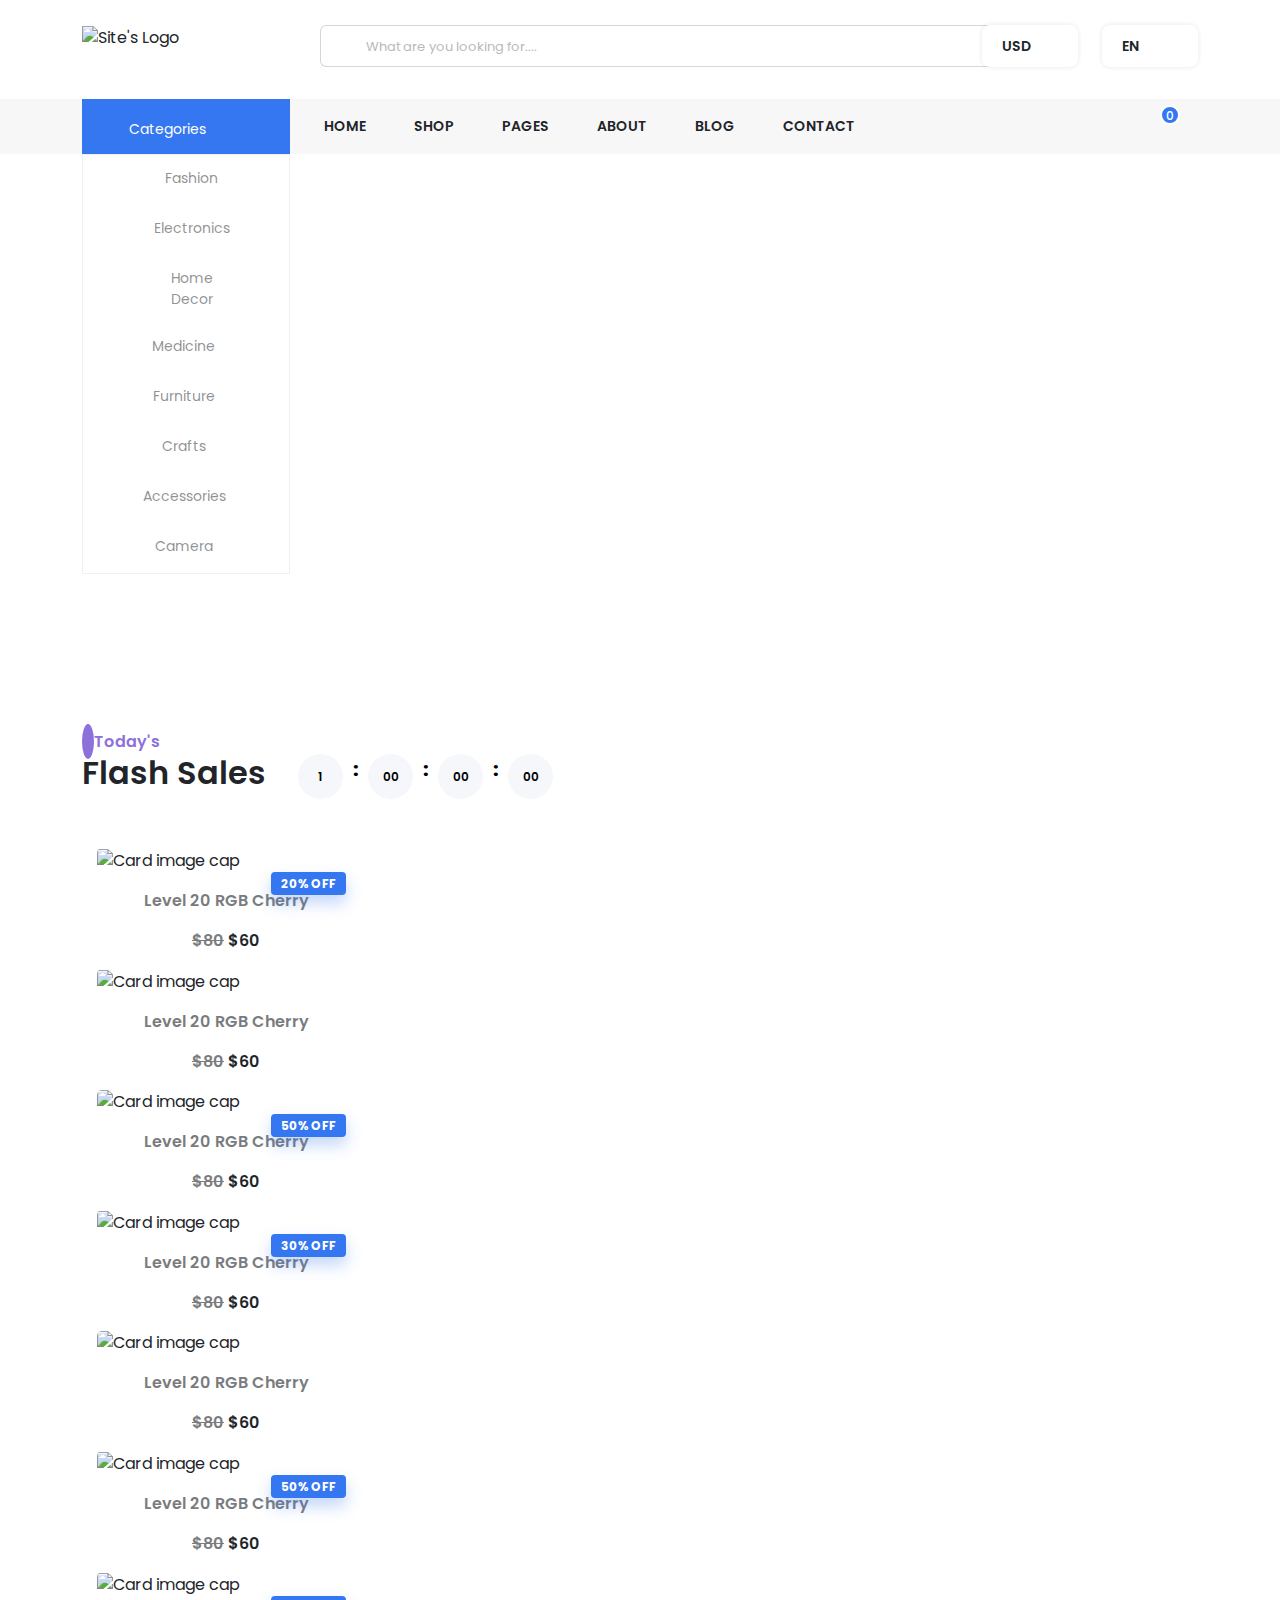
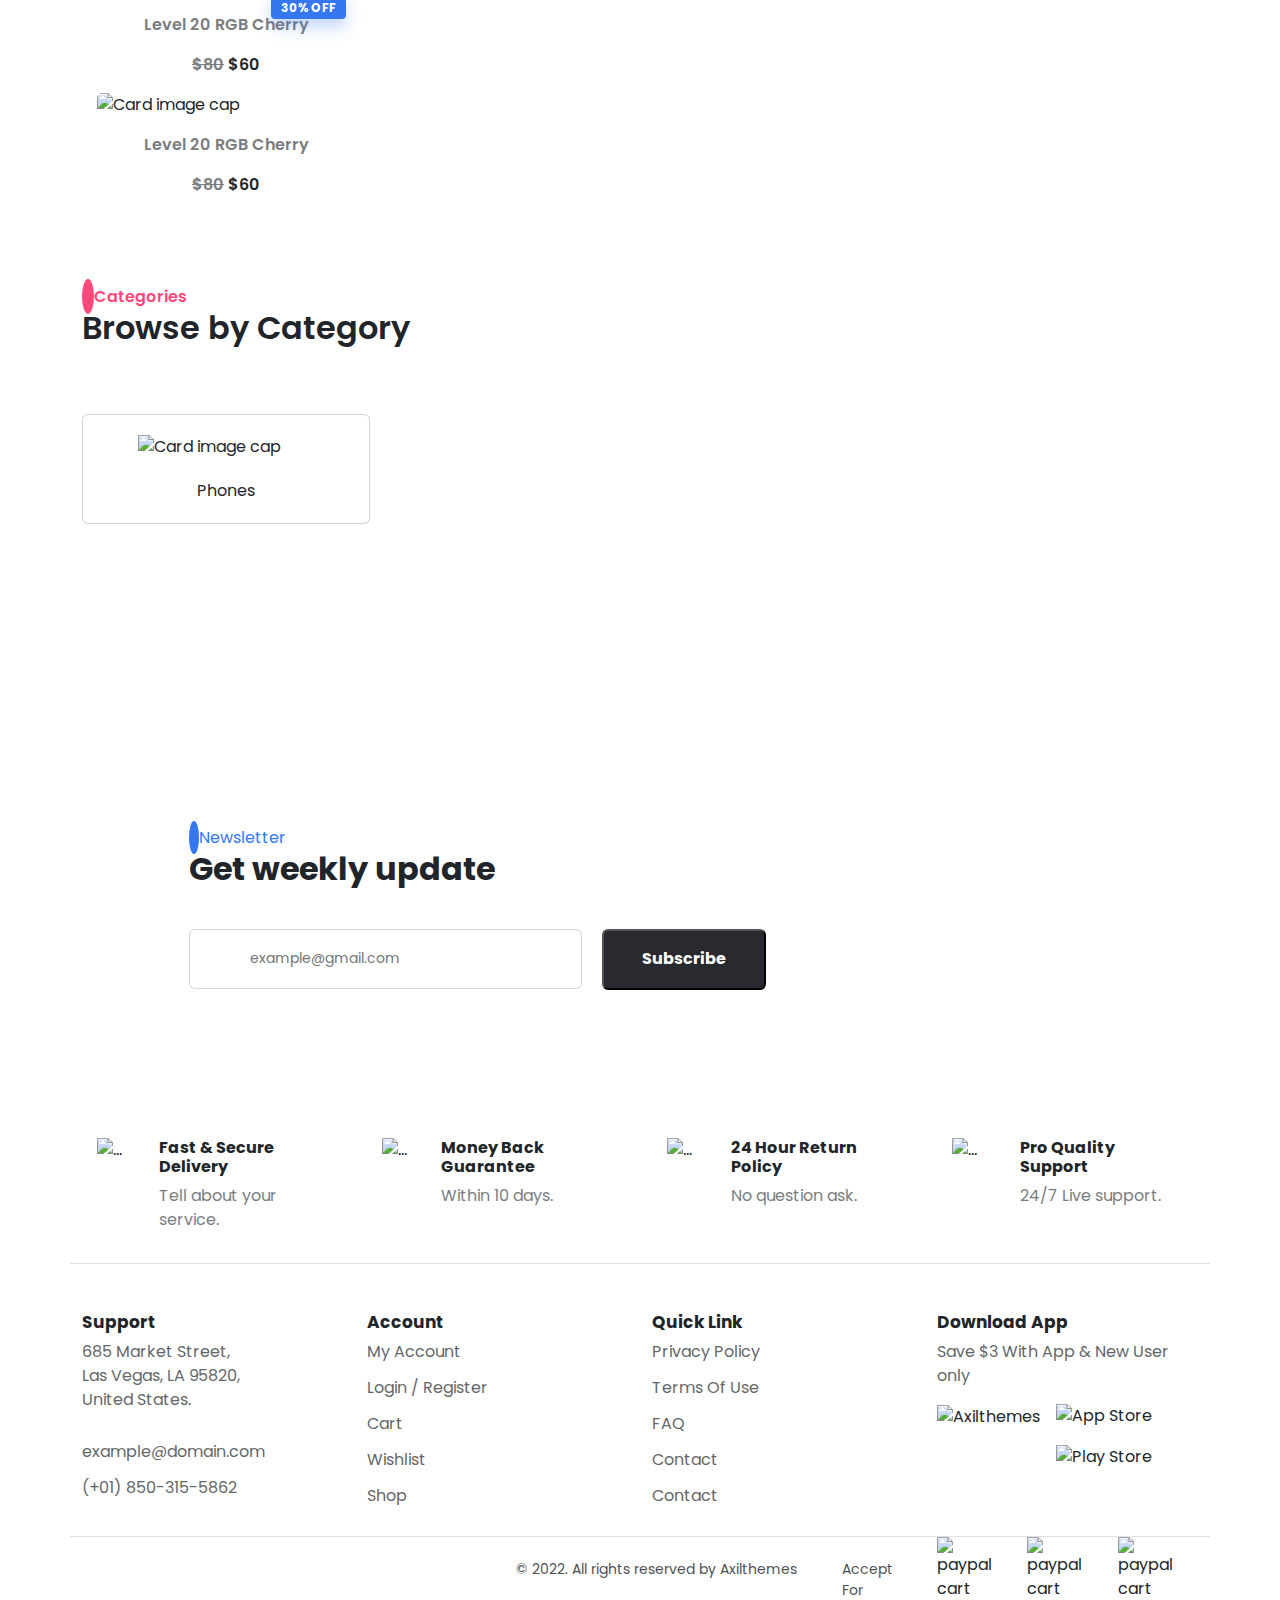
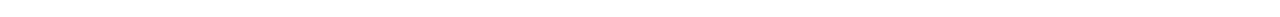
==== index.html @ cc46fb9b "half index.html is completed" ====
<!DOCTYPE html>
<html lang="en">

<head>
    <meta charset="UTF-8">
    <meta http-equiv="X-UA-Compatible" content="IE=edge">
    <meta name="viewport" content="width=device-width, initial-scale=1.0">
    <title>eTrade - eCommerce Front-End Final Project</title>
    <link rel="stylesheet" href="assets/css/bootstrap.css">

    <link rel="stylesheet" type="text/css" href="//cdn.jsdelivr.net/npm/slick-carousel@1.8.1/slick/slick.css" />
    <link rel="stylesheet" type="text/css" href="//cdn.jsdelivr.net/npm/slick-carousel@1.8.1/slick/slick-theme.css" />
    <link rel="stylesheet" href="assets/css/style.css">
    <link rel="stylesheet" href="https://cdnjs.cloudflare.com/ajax/libs/font-awesome/6.2.0/css/all.min.css"
        integrity="sha512-xh6O/CkQoPOWDdYTDqeRdPCVd1SpvCA9XXcUnZS2FmJNp1coAFzvtCN9BmamE+4aHK8yyUHUSCcJHgXloTyT2A=="
        crossorigin="anonymous" referrerpolicy="no-referrer" />
    <link
        href="https://fonts.googleapis.com/css2?family=Lato:ital,wght@0,100;0,300;0,400;0,700;0,900;1,100;1,300;1,400;1,700;1,900&family=Poppins:wght@400;700&display=swap"
        rel="stylesheet">
</head>

<body>
    <header>
        <div class="header-top">
            <div class="container">
                <div class="row">
                    <div class="col-lg-2 col-4">
                        <div class="header-brand">
                            <a href="index.html">
                                <img src="https://new.axilthemes.com/demo/template/etrade/assets/images/logo/logo.png"
                                    alt="Site's Logo">
                            </a>
                        </div>
                    </div>
                    <div class="col-lg-7 col-0 inp">
                        <div class="header-input">
                            <div class="axil-search col-lg-7">
                                <i class="fa-solid fa-magnifying-glass"></i>
                                <input type="search" placeholder="What are you looking for...." value maxlength="128"
                                    autocomplete="off">
                            </div>
                        </div>
                    </div>
                    <div class="col-lg-3 col-8">
                        <div class="dropdowns row">
                            <div class="select-menu active ">
                                <div class="select-btn">
                                    <span class="sBtn-text">USD</span>
                                    <i class="fa-solid fa-chevron-down"></i>
                                </div>
                                <ul class="options">
                                    <li class="option">
                                        <i class="bx bxl-instagram-alt" style="color: #E1306C;"></i>
                                        <span class="option-text">USD</span>
                                    </li>
                                    <li class="option">
                                        <i class="bx bxl-linkedin-square" style="color: #0E76A8;"></i>
                                        <span class="option-text">AUD</span>
                                    </li>
                                    <li class="option">
                                        <i class="bx bxl-facebook-circle" style="color: #4267B2;"></i>
                                        <span class="option-text">EUR</span>
                                    </li>
                                </ul>
                            </div>
                            <div class="select-menu1 active1 ">
                                <div class="select-btn1">
                                    <span class="sBtn-text1">EN</span>
                                    <i class="fa-solid fa-chevron-down"></i>
                                </div>
                                <ul class="options">
                                    <li class="option1">
                                        <i class="bx bxl-instagram-alt" style="color: #E1306C;"></i>
                                        <span class="option-text1">EN</span>
                                    </li>
                                    <li class="option1">
                                        <i class="bx bxl-linkedin-square" style="color: #0E76A8;"></i>
                                        <span class="option-text1">ARB</span>
                                    </li>
                                    <li class="option1">
                                        <i class="bx bxl-facebook-circle" style="color: #4267B2;"></i>
                                        <span class="option-text1">SPN</span>
                                    </li>
                                </ul>
                            </div>

                        </div>
                    </div>

                </div>
            </div>
        </div>
        <div class="header-main">
            <div class="container">
                <div class="header-navbar row">

                    <div class="header-nav-department col-lg-2 col-4">
                        <button class="header-department-text">
                            <span class="icon">
                                <i class="fa-solid fa-bars"></i>
                            </span>
                            <span class="text">Categories</span>
                        </button>
                        <ul class="container ul-menu">
                            <li class="li">
                                <a class="a-menu" href="">
                                    <span class="menu-icon">
                                        <img src="https://new.axilthemes.com/demo/template/etrade/assets/images/product/categories/cat-01.png"
                                            alt="">
                                    </span>
                                    <span class="menu-text">Fashion</span>
                                    <i class="fa-solid fa-chevron-down" id="megamenu-icon"></i>

                                    <div class="department-megamenu">
                                        <div class="department-megamenu-wrap">
                                            <div class="department-submenu-wrap d-flex ">
                                                <div class="department-submenu">
                                                    <ul>
                                                        <h3>Men</h3>
                                                        <li><a href="shop.html">T-shirts</a></li>
                                                        <li><a href="shop-sidebar.html">Shirts</a></li>
                                                        <li><a href="shop.html">Jeans</a></li>
                                                    </ul>
                                                    <ul>
                                                        <h3>Baby</h3>
                                                        <li><a href="shop.html">Baby Cloths</a></li>
                                                        <li><a href="shop-sidebar.html">Baby Gear</a></li>
                                                        <li><a href="shop.html">Baby Toddler</a></li>
                                                        <li><a href="shop-sidebar.html">Baby Toys</a></li>
                                                    </ul>
                                                </div>
                                                <div class="department-submenu">
                                                    <ul>
                                                        <h3>Women</h3>
                                                        <li><a href="shop.html">Jeans</a></li>
                                                        <li><a href="shop-sidebar.html">T-shirts</a></li>
                                                        <li><a href="shop.html">Shirts</a></li>
                                                        <li><a href="shop.html">Tops</a></li>
                                                        <li><a href="shop-sidebar.html">Jumpsuits</a></li>
                                                        <li><a href="shop.html">Coats</a></li>
                                                        <li><a href="shop-sidebar.html">Sweater</a></li>
                                                    </ul>
                                                </div>
                                                <div class="department-submenu">
                                                    <ul>
                                                        <h3>Accessories</h3>
                                                        <li><a href="shop.html">Handbag</a></li>
                                                        <li><a href="shop.html">Shoes</a></li>
                                                        <li><a href="shop.html">Wallets</a></li>
                                                    </ul>
                                                </div>
                                            </div>
                                            <div class="featured-product">
                                                <h3>Featured</h3>
                                                <div class="product-list">
                                                    <div class="item-product">
                                                        <a href="#"><img
                                                                src="https://new.axilthemes.com/demo/template/etrade/assets/images/product/product-feature1.png"
                                                                alt="Featured Product"></a>
                                                    </div>
                                                    <div class="item-product">
                                                        <a href="#"><img
                                                                src="https://new.axilthemes.com/demo/template/etrade/assets/images/product/product-feature2.png"
                                                                alt="Featured Product"></a>
                                                    </div>
                                                    <div class="last-item-products">
                                                        <div class="item-product">
                                                            <a href="#"><img
                                                                    src="https://new.axilthemes.com/demo/template/etrade/assets/images/product/product-feature3.png"
                                                                    alt="Featured Product"></a>
                                                        </div>
                                                        <div class="item-product">
                                                            <a href="#"><img
                                                                    src="https://new.axilthemes.com/demo/template/etrade/assets/images/product/product-feature4.png"
                                                                    alt="Featured Product"></a>
                                                        </div>
                                                    </div>
                                                </div>
                                                <a href="#" class="btn-offers">See All Offers</a>
                                            </div>
                                        </div>
                                    </div>
                                </a>
                            </li>
                            <li class="li">
                                <a class="a-menu" href="">
                                    <span class="menu-icon">
                                        <img src="https://new.axilthemes.com/demo/template/etrade/assets/images/product/categories/cat-02.png"
                                            alt="">
                                    </span>
                                    <span class="menu-text">Electronics</span>
                                    <i class="fa-solid fa-chevron-down" id="megamenu-icon"></i>
                                    <div class="department-megamenu py-3">
                                        <div class="department-megamenu-wrap">
                                            <div class="department-submenu-wrap d-flex ">
                                                <div class="department-submenu">
                                                    <ul>
                                                        <h3>Men</h3>
                                                        <li><a href="shop.html">T-shirts</a></li>
                                                        <li><a href="shop-sidebar.html">Shirts</a></li>
                                                        <li><a href="shop.html">Jeans</a></li>
                                                    </ul>
                                                    <ul>
                                                        <h3>Baby</h3>
                                                        <li><a href="shop.html">Baby Cloths</a></li>
                                                        <li><a href="shop-sidebar.html">Baby Gear</a></li>
                                                        <li><a href="shop.html">Baby Toddler</a></li>
                                                        <li><a href="shop-sidebar.html">Baby Toys</a></li>
                                                    </ul>
                                                </div>
                                                <div class="department-submenu">
                                                    <ul>
                                                        <h3>Women</h3>
                                                        <li><a href="shop.html">Jeans</a></li>
                                                        <li><a href="shop-sidebar.html">T-shirts</a></li>
                                                        <li><a href="shop.html">Shirts</a></li>
                                                        <li><a href="shop.html">Tops</a></li>
                                                        <li><a href="shop-sidebar.html">Jumpsuits</a></li>
                                                        <li><a href="shop.html">Coats</a></li>
                                                        <li><a href="shop-sidebar.html">Sweater</a></li>
                                                    </ul>
                                                </div>
                                                <div class="department-submenu">
                                                    <ul>
                                                        <h3>Accessories</h3>
                                                        <li><a href="shop.html">Handbag</a></li>
                                                        <li><a href="shop.html">Shoes</a></li>
                                                        <li><a href="shop.html">Wallets</a></li>
                                                    </ul>
                                                </div>
                                            </div>
                                            <div class="featured-product">
                                                <h3>Featured</h3>
                                                <div class="product-list">
                                                    <div class="item-product">
                                                        <a href="#"><img
                                                                src="https://new.axilthemes.com/demo/template/etrade/assets/images/product/product-feature1.png"
                                                                alt="Featured Product"></a>
                                                    </div>
                                                    <div class="item-product">
                                                        <a href="#"><img
                                                                src="https://new.axilthemes.com/demo/template/etrade/assets/images/product/product-feature2.png"
                                                                alt="Featured Product"></a>
                                                    </div>
                                                    <div class="last-item-products">
                                                        <div class="item-product">
                                                            <a href="#"><img
                                                                    src="https://new.axilthemes.com/demo/template/etrade/assets/images/product/product-feature3.png"
                                                                    alt="Featured Product"></a>
                                                        </div>
                                                        <div class="item-product">
                                                            <a href="#"><img
                                                                    src="https://new.axilthemes.com/demo/template/etrade/assets/images/product/product-feature4.png"
                                                                    alt="Featured Product"></a>
                                                        </div>
                                                    </div>
                                                </div>
                                                <a href="#" class="btn-offers">See All Offers</a>
                                            </div>
                                        </div>
                                    </div>
                                </a>

                            </li>
                            <li class="li">
                                <a class="a-menu" href="">
                                    <span class="menu-icon">
                                        <img src="https://new.axilthemes.com/demo/template/etrade/assets/images/product/categories/cat-03.png"
                                            alt="">
                                    </span>
                                    <span class="menu-text">Home Decor</span>
                                    <i class="fa-solid fa-chevron-down" id="megamenu-icon"></i>
                                    <div class="department-megamenu py-5">
                                        <div class="department-megamenu-wrap">
                                            <div class="department-submenu-wrap d-flex ">
                                                <div class="department-submenu">
                                                    <ul>
                                                        <h3>Men</h3>
                                                        <li><a href="shop.html">T-shirts</a></li>
                                                        <li><a href="shop-sidebar.html">Shirts</a></li>
                                                        <li><a href="shop.html">Jeans</a></li>
                                                    </ul>
                                                    <ul>
                                                        <h3>Baby</h3>
                                                        <li><a href="shop.html">Baby Cloths</a></li>
                                                        <li><a href="shop-sidebar.html">Baby Gear</a></li>
                                                        <li><a href="shop.html">Baby Toddler</a></li>
                                                        <li><a href="shop-sidebar.html">Baby Toys</a></li>
                                                    </ul>
                                                </div>
                                                <div class="department-submenu">
                                                    <ul>
                                                        <h3>Women</h3>
                                                        <li><a href="shop.html">Jeans</a></li>
                                                        <li><a href="shop-sidebar.html">T-shirts</a></li>
                                                        <li><a href="shop.html">Shirts</a></li>
                                                        <li><a href="shop.html">Tops</a></li>
                                                        <li><a href="shop-sidebar.html">Jumpsuits</a></li>
                                                        <li><a href="shop.html">Coats</a></li>
                                                        <li><a href="shop-sidebar.html">Sweater</a></li>
                                                    </ul>
                                                </div>
                                                <div class="department-submenu">
                                                    <ul>
                                                        <h3>Accessories</h3>
                                                        <li><a href="shop.html">Handbag</a></li>
                                                        <li><a href="shop.html">Shoes</a></li>
                                                        <li><a href="shop.html">Wallets</a></li>
                                                    </ul>
                                                </div>
                                            </div>
                                            <div class="featured-product">
                                                <h3>Featured</h3>
                                                <div class="product-list">
                                                    <div class="item-product">
                                                        <a href="#"><img
                                                                src="https://new.axilthemes.com/demo/template/etrade/assets/images/product/product-feature1.png"
                                                                alt="Featured Product"></a>
                                                    </div>
                                                    <div class="item-product">
                                                        <a href="#"><img
                                                                src="https://new.axilthemes.com/demo/template/etrade/assets/images/product/product-feature2.png"
                                                                alt="Featured Product"></a>
                                                    </div>
                                                    <div class="last-item-products">
                                                        <div class="item-product">
                                                            <a href="#"><img
                                                                    src="https://new.axilthemes.com/demo/template/etrade/assets/images/product/product-feature3.png"
                                                                    alt="Featured Product"></a>
                                                        </div>
                                                        <div class="item-product">
                                                            <a href="#"><img
                                                                    src="https://new.axilthemes.com/demo/template/etrade/assets/images/product/product-feature4.png"
                                                                    alt="Featured Product"></a>
                                                        </div>
                                                    </div>
                                                </div>
                                                <a href="#" class="btn-offers">See All Offers</a>
                                            </div>
                                        </div>
                                    </div>
                                </a>

                            </li>
                            <li class="li">
                                <a class="a-menu" href="">
                                    <span class="menu-icon">
                                        <img src="https://new.axilthemes.com/demo/template/etrade/assets/images/product/categories/cat-04.png"
                                            alt="">
                                    </span>
                                    <span class="menu-text">Medicine</span>
                                    <div> </div>
                                    <div></div>
                                </a>

                            </li>
                            <li class="li">
                                <a class="a-menu" href="">
                                    <span class="menu-icon">
                                        <img src="https://new.axilthemes.com/demo/template/etrade/assets/images/product/categories/cat-05.png"
                                            alt="">
                                    </span>
                                    <span class="menu-text">Furniture</span>
                                    <div> </div>
                                    <div></div>
                                </a>

                            </li>
                            <li class="li">
                                <a class="a-menu" href="">
                                    <span class="menu-icon">
                                        <img src="https://new.axilthemes.com/demo/template/etrade/assets/images/product/categories/cat-06.png"
                                            alt="">
                                    </span>
                                    <span class="menu-text">Crafts</span>
                                    <div> </div>
                                    <div></div>
                                </a>

                            </li>
                            <li class="li">
                                <a class="a-menu" href="">
                                    <span class="menu-icon">
                                        <img src="https://new.axilthemes.com/demo/template/etrade/assets/images/product/categories/cat-07.png"
                                            alt="">
                                    </span>
                                    <span class="menu-text">Accessories</span>
                                    <div> </div>
                                    <div></div>
                                </a>

                            </li>
                            <li class="li">
                                <a class="a-menu" href="">
                                    <span class="menu-icon">
                                        <img src="https://new.axilthemes.com/demo/template/etrade/assets/images/product/categories/cat-08.png"
                                            alt="">
                                    </span>
                                    <span class="menu-text">Camera</span>
                                    <div> </div>
                                    <div></div>
                                </a>

                            </li>
                        </ul>
                    </div>

                    <div class="header-main-nav col-lg-7">
                        <nav>
                            <ul>
                                <li id="top-menu">
                                    <a href="">HOME <i class="fa-solid fa-chevron-down"></i></a>
                                    <ul id="drop-menu">
                                        <li>Home - Electronics</li>
                                        <li>Home - NFT</li>
                                        <li>Home - Fashion</li>
                                        <li>Home - Jewellery</li>
                                        <li>Home - Furniture</li>
                                        <li>Home - Multiprpse</li>
                                        <li>RTL - Version</li>
                                    </ul>
                                </li>
                                <li id="top-menu">
                                    <a href="">SHOP <i class="fa-solid fa-chevron-down"></i></a>
                                    <ul id="drop-menu">
                                        <li>Shop With Sidebar</li>
                                        <li>Shop No Sidebar</li>
                                        <li>Pr Variation 1</li>
                                        <li>Pr Variation 2</li>
                                        <li>Pr Variation 3</li>
                                        <li>Pr Variation 4</li>
                                        <li>Pr Variation 5</li>
                                        <li>Pr Variation 6</li>
                                        <li>Pr Variation 7</li>

                                    </ul>
                                </li>
                                <li id="top-menu">
                                    <a href="">PAGES <i class="fa-solid fa-chevron-down"></i></a>
                                    <ul id="drop-menu">
                                        <li>Wish List</li>
                                        <li>Cart</li>
                                        <li>Checkout</li>
                                        <li>Account</li>
                                        <li>Sign Up</li>
                                        <li>Sign In</li>
                                        <li>Forgot Password</li>
                                        <li>Reset Password</li>
                                        <li>Privacy Policy</li>
                                        <li>Coming Soon</li>
                                        <li>404 Error</li>
                                        <li>Typography</li>
                                    </ul>
                                </li>
                                <li id="top-menu">
                                    <a href="">ABOUT</a>
                                </li>
                                <li id="top-menu">
                                    <a href="">BLOG <i class="fa-solid fa-chevron-down"></i></a>
                                    <ul id="drop-menu">
                                        <li>Blog List</li>
                                        <li>Blog Grid</li>
                                        <li>Standart Post</li>
                                        <li>Gallery Post</li>
                                        <li>Video Post</li>
                                        <li>Audio Post</li>
                                        <li>Quote Post</li>
                                    </ul>
                                </li>
                                <li id="top-menu">
                                    <a href="">CONTACT</a>
                                </li>
                            </ul>
                        </nav>
                    </div>

                    <div class="header-action col-lg-3 col-8">
                        <ul>
                            <li>
                                <i id="icon" class="fa-solid fa-magnifying-glass magnifying-glass"></i>
                            </li>
                            <li>
                                <i id="icon" class="fa-regular fa-heart heart"></i>
                            </li>
                            <li>
                                <i id="icon" class="fa-solid fa-cart-shopping shop-box"></i>
                                <span id="pr-count">0</span>
                            </li>
                            <li>
                                <i id="icon" class="fa-regular fa-user user"></i>
                            </li>
                            <li>
                                <i id="icon" class="fa-solid fa-bars menu"></i>
                            </li>
                        </ul>
                    </div>
                </div>
            </div>
        </div>
    </header>






    <br><br><br><br><br><br>
    <br><br><br><br><br><br>
    <br><br><br><br><br><br>
    <br><br><br><br><br><br>


    <section id="slider1">

        <div class="container">
            <div class="row">
                <div class="slider-tittle">
                    <span class="title-highlighter"><i class="fas fa-fire"></i> Today's</span>
                    <div class="main-content pb-5">
                        <h2>Flash Sales</h2>
                        <div id="clockdiv">
                            <div>
                                <span class="days"></span>
                            </div>
                            <div class="dot">:</div>
                            <div>
                                <span class="hours" class="time"></span>
                            </div>
                            <div class="dot">:</div>

                            <div>
                                <span class="minutes" class="time"></span>
                            </div>
                            <div class="dot">:</div>

                            <div>
                                <span class="seconds" class="time"></span>
                            </div>
                        </div>
                    </div>
                </div>

                <div class="cards">
                    <div class="card" style="width: 18rem;">
                        <div class="card-img-top">
                            <img src="https://new.axilthemes.com/demo/template/etrade/assets/images/product/electric/product-02.png"
                                alt="Card image cap">
                            <div class="shop-list">
                                <a href=""><i class="fa-regular fa-heart"></i></a>
                                <a class="pink" href="">Add to Card</a>
                                <a href=""><i class="fa-regular fa-eye"></i></a>
                            </div>
                        </div>
                        <div class="sale">20% OFF</div>
                        <div class="card-body">
                            <p>Level 20 RGB Cherry</p>
                            <div class="card-text">
                                <span class="old-price">$80</span>
                                <span class="new-price">$60</span>
                            </div>
                        </div>
                    </div>
                    <div class="card" style="width: 18rem;">
                        <div class="card-img-top">
                            <img src="https://new.axilthemes.com/demo/template/etrade/assets/images/product/fashion/product-19.png"
                                alt="Card image cap">
                            <div class="shop-list">
                                <a href=""><i class="fa-regular fa-heart"></i></a>
                                <a class="pink" href="">Add to Card</a>
                                <a href=""><i class="fa-regular fa-eye"></i></a>
                            </div>
                        </div>
                        <div class="card-body">
                            <p>Level 20 RGB Cherry</p>
                            <div class="card-text">
                                <span class="old-price">$80</span>
                                <span class="new-price">$60</span>
                            </div>
                        </div>
                    </div>
                    <div class="card" style="width: 18rem;">
                        <div class="card-img-top">
                            <img src="https://new.axilthemes.com/demo/template/etrade/assets/images/product/fashion/product-6.png"
                                alt="Card image cap">
                            <div class="shop-list">
                                <a href=""><i class="fa-regular fa-heart"></i></a>
                                <a class="pink" href="">Add to Card</a>
                                <a href=""><i class="fa-regular fa-eye"></i></a>
                            </div>
                        </div>
                        <div class="sale">50% OFF</div>
                        <div class="card-body">
                            <p>Level 20 RGB Cherry</p>
                            <div class="card-text">
                                <span class="old-price">$80</span>
                                <span class="new-price">$60</span>
                            </div>
                        </div>
                    </div>
                    <div class="card" style="width: 18rem;">
                        <div class="card-img-top">
                            <img src="https://new.axilthemes.com/demo/template/etrade/assets/images/product/jewellery/product-4.png"
                                alt="Card image cap">
                            <div class="shop-list">
                                <a href=""><i class="fa-regular fa-heart"></i></a>
                                <a class="pink" href="">Add to Card</a>
                                <a href=""><i class="fa-regular fa-eye"></i></a>
                            </div>
                        </div>
                        <div class="sale">30% OFF</div>
                        <div class="card-body">
                            <p>Level 20 RGB Cherry</p>
                            <div class="card-text">
                                <span class="old-price">$80</span>
                                <span class="new-price">$60</span>
                            </div>
                        </div>
                    </div>
                    <div class="card" style="width: 18rem;">
                        <div class="card-img-top">
                            <img src="https://new.axilthemes.com/demo/template/etrade/assets/images/product/furniture/product-5.png"
                                alt="Card image cap">
                            <div class="shop-list">
                                <a href=""><i class="fa-regular fa-heart"></i></a>
                                <a class="pink" href="">Add to Card</a>
                                <a href=""><i class="fa-regular fa-eye"></i></a>
                            </div>
                        </div>
                        <div class="card-body">
                            <p>Level 20 RGB Cherry</p>
                            <div class="card-text">
                                <span class="old-price">$80</span>
                                <span class="new-price">$60</span>
                            </div>
                        </div>
                    </div>
                    <div class="card" style="width: 18rem;">
                        <div class="card-img-top">
                            <img src="https://new.axilthemes.com/demo/template/etrade/assets/images/product/electric/product-04.png"
                                alt="Card image cap">
                            <div class="shop-list">
                                <a href=""><i class="fa-regular fa-heart"></i></a>
                                <a class="pink" href="">Add to Card</a>
                                <a href=""><i class="fa-regular fa-eye"></i></a>
                            </div>
                        </div>
                        <div class="sale">50% OFF</div>
                        <div class="card-body">
                            <p>Level 20 RGB Cherry</p>
                            <div class="card-text">
                                <span class="old-price">$80</span>
                                <span class="new-price">$60</span>
                            </div>
                        </div>
                    </div>
                    <div class="card" style="width: 18rem;">
                        <div class="card-img-top">
                            <img src="https://new.axilthemes.com/demo/template/etrade/assets/images/product/furniture/product-4.png"
                                alt="Card image cap">
                            <div class="shop-list">
                                <a href=""><i class="fa-regular fa-heart"></i></a>
                                <a class="pink" href="">Add to Card</a>
                                <a href=""><i class="fa-regular fa-eye"></i></a>
                            </div>
                        </div>
                        <div class="sale">30% OFF</div>
                        <div class="card-body">
                            <p>Level 20 RGB Cherry</p>
                            <div class="card-text">
                                <span class="old-price">$80</span>
                                <span class="new-price">$60</span>
                            </div>
                        </div>
                    </div>
                    <div class="card" style="width: 18rem;">
                        <div class="card-img-top">
                            <img src="https://new.axilthemes.com/demo/template/etrade/assets/images/product/fashion/product-3.png"
                                alt="Card image cap">
                            <div class="shop-list">
                                <a href=""><i class="fa-regular fa-heart"></i></a>
                                <a class="pink" href="">Add to Card</a>
                                <a href=""><i class="fa-regular fa-eye"></i></a>
                            </div>
                        </div>
                        <div class="card-body">
                            <p>Level 20 RGB Cherry</p>
                            <div class="card-text">
                                <span class="old-price">$80</span>
                                <span class="new-price">$60</span>
                            </div>
                        </div>
                    </div>
                </div>
            </div>

    </section>


    <br><br><br>

    <section id="slider2">

        <div class="container">
            <div class="row">
                <div class="slider-tittle">
                    <span class="title-highlighter"><i class="fa-solid fa-tags"></i> Categories</span>
                    <div class="main-content d-flex pb-5">
                        <h2>Browse by Category</h2>
                    </div>
                </div>

                <div class="cards2">
                    <div class="card" style="width: 18rem;">
                        <div class="card-img-top">
                            <img src="https://new.axilthemes.com/demo/template/etrade/assets/images/product/categories/elec-4.png"
                                alt="Card image cap">
                        </div>
                        <div class="card-body">
                            <p>Phones</p>
                        </div>
                    </div>
                </div>
            </div>
        </div>
    </section>
    <br><br><br><br>
    <br><br><br><br>





    <div class="axil-newsletter-area pt--0">
        <div class="container">
            <div class="etrade-newsletter-wrapper">
                <div class="newsletter-content">
                    <span class="title-highlighter"><i class="fas fa-envelope-open"></i>Newsletter</span>
                    <h2>Get weekly update</h2>
                    <div class="newsletter-form d-flex ">
                        <div class="newsletter-inner position-relative">
                            <input placeholder="example@gmail.com" type="email">
                        </div>
                        <button type="submit" class="axil-btn">Subscribe</button>
                    </div>
                </div>
            </div>
        </div>
    </div>


    <div class="service-area">
        <div class="container border-bottom">
            <div class="row">
                <div class="col-lg-3 col-10 ">
                    <div class="service-box">
                        <div class="icon">
                            <img src="https://new.axilthemes.com/demo/template/etrade/assets/images/icons/service1.png"
                                alt="...">
                        </div>
                        <div class="content">
                            <h6>Fast & Secure Delivery</h6>
                            <p>Tell about your service.</p>
                        </div>
                    </div>
                </div>
                <div class="col-lg-3 col-10">
                    <div class="service-box">
                        <div class="icon">
                            <img src="https://new.axilthemes.com/demo/template/etrade/assets/images/icons/service2.png"
                                alt="...">
                        </div>
                        <div class="content">
                            <h6>Money Back Guarantee</h6>
                            <p>Within 10 days.</p>
                        </div>
                    </div>
                </div>
                <div class="col-lg-3 col-10">
                    <div class="service-box">
                        <div class="icon">
                            <img src="https://new.axilthemes.com/demo/template/etrade/assets/images/icons/service3.png"
                                alt="...">
                        </div>
                        <div class="content">
                            <h6>24 Hour Return Policy</h6>
                            <p>No question ask.</p>
                        </div>
                    </div>
                </div>
                <div class="col-lg-3 col-10">
                    <div class="service-box">
                        <div class="icon">
                            <img src="https://new.axilthemes.com/demo/template/etrade/assets/images/icons/service4.png"
                                alt="...">
                        </div>
                        <div class="content">
                            <h6>Pro Quality Support</h6>
                            <p>24/7 Live support.</p>
                        </div>
                    </div>
                </div>
            </div>
        </div>
    </div>

    <footer>
        <div class="footer-top">
            <div class="container border-bottom">
                <div class="row">
                    <div class="col-lg-3 col-10">
                        <div class="axil-footer-widget">
                            <h5 class="widget-title">Support</h5>
                            <div class="inner">
                                <p>685 Market Street, <br>
                                    Las Vegas, LA 95820, <br>
                                    United States.
                                </p>
                                <ul class="support-list-item">
                                    <!--padding left 0 rem ver-->
                                    <li><a href="mailto:example@domain.com"><i class="fa-regular fa-envelope-open"></i>
                                            example@domain.com</a></li>
                                    <li><a href="tel:(+01)850-315-5862"><i class="fa-solid fa-phone"></i> (+01)
                                            850-315-5862</a></li>
                                </ul>
                            </div>
                        </div>
                    </div>
                    <div class="col-lg-3 col-10">
                        <div class="axil-footer-widget">
                            <h5 class="widget-title">Account</h5>
                            <div class="inner">
                                <ul>
                                    <li><a href="my-account.html">My Account</a></li>
                                    <li><a href="sign-up.html">Login / Register</a></li>
                                    <li><a href="cart.html">Cart</a></li>
                                    <li><a href="wishlist.html">Wishlist</a></li>
                                    <li><a href="shop.html">Shop</a></li>
                                </ul>
                            </div>
                        </div>
                    </div>
                    <div class="col-lg-3 col-10">
                        <div class="axil-footer-widget">
                            <h5 class="widget-title">Quick Link</h5>
                            <div class="inner">
                                <ul>
                                    <li><a href="privacy-policy.html">Privacy Policy</a></li>
                                    <li><a href="terms-of-service.html">Terms Of Use</a></li>
                                    <li><a href="#">FAQ</a></li>
                                    <li><a href="contact.html">Contact</a></li>
                                    <li><a href="contact.html">Contact</a></li>
                                </ul>
                            </div>
                        </div>
                    </div>
                    <div class="col-lg-3 col-10">
                        <div class="axil-footer-widget">
                            <h5 class="widget-title">Download App</h5>
                            <div class="inner">
                                <span>Save $3 With App &amp; New User only</span>
                                <div class="download-btn-group d-flex">
                                    <div class="qr-code py-3">
                                        <img src="https://new.axilthemes.com/demo/template/etrade/assets/images/others/qr.png"
                                            alt="Axilthemes">
                                    </div>
                                    <div class="app-link d-flex flex-column">
                                        <a href="#">
                                            <img class="py-3"
                                                src="https://new.axilthemes.com/demo/template/etrade/assets/images/others/app-store.png"
                                                alt="App Store">
                                        </a>
                                        <a href="#">
                                            <img src="https://new.axilthemes.com/demo/template/etrade/assets/images/others/play-store.png"
                                                alt="Play Store">
                                        </a>
                                    </div>
                                </div>
                            </div>
                        </div>
                    </div>
                </div>
            </div>
        </div>
        <div class="copyright-area">
            <div class="container">
                <div class="row align-items-baseline">
                    <div class="col-lg-4 col-12">
                        <div class="copyright-left text-center">
                            <a href="#"><i class="fab fa-facebook-f"></i></a>
                            <a href="#"><i class="fab fa-instagram"></i></a>
                            <a href="#"><i class="fab fa-twitter"></i></a>
                            <a href="#"><i class="fab fa-linkedin-in"></i></a>
                            <a href="#"><i class="fab fa-discord"></i></a>
                        </div>
                    </div>
                    <div class="col-lg-4 col-12">
                        <div class="copyright-middle d-flex flex-wrap justify-content-center">
                            <ul class="quick-link">
                                <li>© 2022. All rights reserved by <a target="_blank"
                                        href="https://axilthemes.com/">Axilthemes</a></li>
                            </ul>
                        </div>
                    </div>
                    <div class="col-lg-4 col-12">
                        <div class="copyright-right d-flex  justify-content-center align-items-baseline">
                            <span class="card-text">Accept For</span>
                            <ul class="payment-icons-bottom d-flex
                            ">
                                <li><img src="https://new.axilthemes.com/demo/template/etrade/assets/images/icons/cart/cart-1.png"
                                        alt="paypal cart"></li>
                                <li><img src="https://new.axilthemes.com/demo/template/etrade/assets/images/icons/cart/cart-2.png"
                                        alt="paypal cart"></li>
                                <li><img src="https://new.axilthemes.com/demo/template/etrade/assets/images/icons/cart/cart-5.png"
                                        alt="paypal cart"></li>
                            </ul>
                        </div>
                    </div>
                </div>
            </div>
        </div>
    </footer>



    <script src="https://cdnjs.cloudflare.com/ajax/libs/jquery/3.6.1/jquery.min.js"
        integrity="sha512-aVKKRRi/Q/YV+4mjoKBsE4x3H+BkegoM/em46NNlCqNTmUYADjBbeNefNxYV7giUp0VxICtqdrbqU7iVaeZNXA=="
        crossorigin="anonymous" referrerpolicy="no-referrer"></script>
    <script type="text/javascript" src="//cdn.jsdelivr.net/npm/slick-carousel@1.8.1/slick/slick.min.js"></script>
    <script src="assets/app/flash-sale.js"></script>
    <script src="assets/app/dropdown.js"></script>
    <script src="assets/app/main.js"></script>
</body>

</html>
---- assets/css/style.css ----
@charset "UTF-8";
* {
  margin: 0;
  padding: 0;
  box-sizing: border-box;
  font-family: "Lato", sans-serif;
  font-family: "Poppins", sans-serif;
}

@media (max-width: 576px) {
  .header-top .header-brand img {
    width: 100%;
  }
  .header-top .inp {
    display: none;
  }
  .header-main .header-nav-department .header-department-text {
    width: 100%;
    height: 90%;
    border-radius: 10px;
  }
  .header-main .header-nav-department ul {
    display: none;
  }
  .header-main .header-main-nav {
    display: none;
  }
  .header-main .header-action .magnifying-glass {
    display: block !important;
  }
  .header-main .header-action .menu {
    display: block !important;
  }
  #slider1 .slick-prev {
    top: -83px;
    left: 70% !important;
  }
  #slider1 .main-content {
    display: block !important;
  }
  .axil-newsletter-area .etrade-newsletter-wrapper .newsletter-content .newsletter-form {
    display: flex;
    flex-direction: column;
  }
  .axil-newsletter-area .etrade-newsletter-wrapper .newsletter-content .newsletter-form .axil-btn {
    margin-top: 20px;
  }
}
a {
  text-decoration: none;
  color: #212529;
}

li {
  list-style: none;
}

header {
  padding-top: 25px;
}
header .header-top {
  padding-bottom: 2rem;
}
header .header-top .header-input .axil-search i {
  position: absolute;
  top: 38px;
  left: 25.2rem;
}
header .header-top .header-input .axil-search input {
  width: 180%;
  padding: 8px 45px;
  margin-left: 3rem;
  border-radius: 6px;
  border: 1px solid rgba(33, 37, 41, 0.1882352941);
  outline: none;
}
header .header-top .header-input .axil-search ::-moz-placeholder {
  opacity: 0.5;
  font-size: 13px;
}
header .header-top .header-input .axil-search :-ms-input-placeholder {
  opacity: 0.5;
  font-size: 13px;
}
header .header-top .header-input .axil-search ::placeholder {
  opacity: 0.5;
  font-size: 13px;
}
header .header-top .dropdowns {
  display: flex;
  justify-content: flex-end;
}
header .header-top .dropdowns .select-btn {
  max-height: 42px;
}
header .header-top .dropdowns .select-menu {
  max-width: 120px;
}
header .header-top .dropdowns .select-menu .select-btn {
  display: flex;
  height: 55px;
  background: #fff;
  padding: 20px;
  font-size: 18px;
  font-weight: 400;
  border-radius: 8px;
  align-items: center;
  cursor: pointer;
  justify-content: space-between;
  box-shadow: 0 0 5px rgba(0, 0, 0, 0.1);
}
header .header-top .dropdowns .select-menu .select-btn .sBtn-text {
  font-size: 14px;
  font-weight: 600;
}
header .header-top .dropdowns .select-menu .options {
  position: absolute;
  width: 100px;
  overflow-y: auto;
  max-height: 140px;
  padding: 0 10px;
  margin-top: 5px;
  border-radius: 6px;
  background: #fff;
  box-shadow: 0 0 10px rgba(0, 0, 0, 0.1);
  animation-name: fadeInDown;
  -webkit-animation-name: fadeInDown;
  animation-duration: 0.35s;
  animation-fill-mode: both;
  -webkit-animation-duration: 0.35s;
  -webkit-animation-fill-mode: both;
  display: none;
}
header .header-top .dropdowns .select-menu .options .option {
  display: flex;
  height: 40px;
  cursor: pointer;
  padding: 0 16px;
  border-radius: 6px;
  align-items: center;
  background: #fff;
}
header .header-top .dropdowns .select-menu .options .option:hover {
  background: #ff497c;
}
header .header-top .dropdowns .select-menu .options .option i {
  font-size: 25px;
  margin-right: 12px;
}
header .header-top .dropdowns .select-menu .options .option .option-text {
  font-size: 14px;
  color: #333;
}
header .header-top .dropdowns .select-menu .options .option:hover .option-text {
  color: #fff;
}
header .header-top .dropdowns .select-btn i {
  font-size: 12px;
  transition: 0.3s;
}
header .header-top .dropdowns .select-menu.active .select-btn i {
  transform: rotate(-180deg);
}
header .header-top .dropdowns .select-menu.active .options {
  display: block;
  opacity: 0;
  z-index: 10;
  animation-name: fadeInUp;
  -webkit-animation-name: fadeInUp;
  animation-duration: 0.4s;
  animation-fill-mode: both;
  -webkit-animation-duration: 0.4s;
  -webkit-animation-fill-mode: both;
}
@-webkit-keyframes fadeInUp {
  from {
    transform: translate3d(0, 30px, 0);
  }
  to {
    transform: translate3d(0, 0, 0);
    opacity: 1;
  }
}
@keyframes fadeInUp {
  from {
    transform: translate3d(0, 30px, 0);
  }
  to {
    transform: translate3d(0, 0, 0);
    opacity: 1;
  }
}
@-webkit-keyframes fadeInDown {
  from {
    transform: translate3d(0, 0, 0);
    opacity: 1;
  }
  to {
    transform: translate3d(0, 20px, 0);
    opacity: 0;
  }
}
@keyframes fadeInDown {
  from {
    transform: translate3d(0, 0, 0);
    opacity: 1;
  }
  to {
    transform: translate3d(0, 20px, 0);
    opacity: 0;
  }
}
header .header-top .dropdowns .select-btn1 {
  max-height: 42px;
}
header .header-top .dropdowns .select-menu1 {
  max-width: 120px;
}
header .header-top .dropdowns .select-menu1 .select-btn1 {
  display: flex;
  height: 55px;
  background: #fff;
  padding: 20px;
  font-size: 18px;
  font-weight: 400;
  border-radius: 8px;
  align-items: center;
  cursor: pointer;
  justify-content: space-between;
  box-shadow: 0 0 5px rgba(0, 0, 0, 0.1);
}
header .header-top .dropdowns .select-menu1 .select-btn1 .sBtn-text1 {
  font-size: 14px;
  font-weight: 600;
}
header .header-top .dropdowns .select-menu1 .options {
  position: absolute;
  width: 100px;
  overflow-y: auto;
  max-height: 140px;
  padding: 0 10px;
  margin-top: 5px;
  border-radius: 6px;
  background: #fff;
  box-shadow: 0 0 10px rgba(0, 0, 0, 0.1);
  animation-name: fadeInDown;
  -webkit-animation-name: fadeInDown;
  animation-duration: 0.35s;
  animation-fill-mode: both;
  -webkit-animation-duration: 0.35s;
  -webkit-animation-fill-mode: both;
  display: none;
}
header .header-top .dropdowns .select-menu1 .options .option1 {
  display: flex;
  height: 40px;
  cursor: pointer;
  padding: 0 16px;
  border-radius: 6px;
  align-items: center;
  background: #fff;
}
header .header-top .dropdowns .select-menu1 .options .option1:hover {
  background: #ff497c;
}
header .header-top .dropdowns .select-menu1 .options .option1 i {
  font-size: 25px;
  margin-right: 12px;
}
header .header-top .dropdowns .select-menu1 .options .option1 .option-text1 {
  font-size: 14px;
  color: #333;
}
header .header-top .dropdowns .select-menu1 .options .option1:hover .option-text1 {
  color: #fff;
}
header .header-top .dropdowns .select-btn1 i {
  font-size: 12px;
  transition: 0.3s;
}
header .header-top .dropdowns .select-menu1.active1 .select-btn1 i {
  transform: rotate(-180deg);
}
header .header-top .dropdowns .select-menu1.active1 .options {
  display: block;
  opacity: 0;
  z-index: 10;
  animation-name: fadeInUp;
  -webkit-animation-name: fadeInUp;
  animation-duration: 0.4s;
  animation-fill-mode: both;
  -webkit-animation-duration: 0.4s;
  -webkit-animation-fill-mode: both;
}
@keyframes fadeInUp {
  from {
    transform: translate3d(0, 30px, 0);
  }
  to {
    transform: translate3d(0, 0, 0);
    opacity: 1;
  }
}
@keyframes fadeInDown {
  from {
    transform: translate3d(0, 0, 0);
    opacity: 1;
  }
  to {
    transform: translate3d(0, 20px, 0);
    opacity: 0;
  }
}
header .header-main {
  background-color: #f7f7f7;
  align-items: center;
  text-align: center;
}
header .header-main .header-navbar {
  height: 55px;
}
header .header-main .header-navbar .header-nav-department .header-department-text {
  border: none;
  background-color: #3577f0;
  width: 125%;
  height: 55px;
  text-align: start;
}
header .header-main .header-navbar .header-nav-department .header-department-text .icon i {
  font-size: 20px;
  color: #fff;
  padding-left: 30px;
}
header .header-main .header-navbar .header-nav-department .header-department-text .text {
  color: #fff;
  font-size: 14px;
  padding-left: 17px;
}
header .header-main .header-navbar .header-nav-department .ul-menu {
  border: 1px solid rgba(33, 37, 41, 0.0666666667);
  width: 125%;
  padding-right: 2rem;
}
header .header-main .header-navbar .header-nav-department .ul-menu .li {
  padding: 13px 0;
  border-bottom: #212529;
}
header .header-main .header-navbar .header-nav-department .ul-menu .li #megamenu-icon {
  transition: 0.5s;
}
header .header-main .header-navbar .header-nav-department .ul-menu .li:hover .menu-text {
  color: #292930;
}
header .header-main .header-navbar .header-nav-department .ul-menu .li:hover #megamenu-icon {
  color: #3577f0;
  transform: translateY(-50%) rotate(-90deg);
}
header .header-main .header-navbar .header-nav-department .ul-menu .li:hover .department-megamenu {
  visibility: visible !important;
  opacity: 1 !important;
}
header .header-main .header-navbar .header-nav-department .ul-menu .li .a-menu {
  display: flex;
  justify-content: space-between;
  position: relative;
}
header .header-main .header-navbar .header-nav-department .ul-menu .li .menu-icon {
  width: 20%;
}
header .header-main .header-navbar .header-nav-department .ul-menu .li .menu-icon img {
  width: 60%;
}
header .header-main .header-navbar .header-nav-department .ul-menu .li .menu-text {
  width: 50%;
  color: rgba(33, 37, 41, 0.5098039216);
  font-size: 14px;
  transition: 0.5s;
}
header .header-main .header-navbar .header-nav-department .ul-menu .li i {
  color: #212529;
  font-size: 12px;
  opacity: 0.5;
  text-align: end;
}
header .header-main .header-navbar .header-nav-department .ul-menu .department-megamenu {
  position: absolute;
  top: 21%;
  left: 23%;
  width: 900px;
  z-index: 3;
  transform: translateX(10px);
  visibility: hidden;
  opacity: 0;
  transition: all 0.2s ease-in-out;
  margin-left: 1px;
}
header .header-main .header-navbar .header-nav-department .ul-menu .department-megamenu .department-megamenu-wrap {
  background-color: #fff;
  border-radius: 0 0 24px 0;
  box-shadow: 40px 40px 48px 0px rgba(36, 41, 47, 0.1);
  padding: 30px;
  display: flex;
}
header .header-main .header-navbar .header-nav-department .ul-menu .department-megamenu .department-megamenu-wrap .department-submenu-wrap {
  flex: auto;
  padding: 20px;
  display: grid;
  grid-template-columns: repeat(3, 1fr);
  -moz-column-gap: 20px 0px;
       column-gap: 20px 0px;
  border-right: 2px solid #f6f7fb;
}
header .header-main .header-navbar .header-nav-department .ul-menu .department-megamenu .department-megamenu-wrap .department-submenu-wrap .department-submenu {
  opacity: 1;
}
header .header-main .header-navbar .header-nav-department .ul-menu .department-megamenu .department-megamenu-wrap .department-submenu-wrap .department-submenu ul {
  margin-bottom: 20px;
  border: none;
  text-align: start;
}
header .header-main .header-navbar .header-nav-department .ul-menu .department-megamenu .department-megamenu-wrap .department-submenu-wrap .department-submenu ul h3 {
  font-size: 16px;
  font-weight: 600;
  color: black;
  margin-bottom: 6px;
  margin-left: 10px;
}
header .header-main .header-navbar .header-nav-department .ul-menu .department-megamenu .department-megamenu-wrap .department-submenu-wrap .department-submenu ul li {
  padding: 5px 0;
  color: #777777;
  font-family: "DM Sans", sans-serif;
}
header .header-main .header-navbar .header-nav-department .ul-menu .department-megamenu .department-megamenu-wrap .department-submenu-wrap .department-submenu ul li a {
  font-size: 14px;
  font-weight: 500;
  color: #777777;
}
header .header-main .header-navbar .header-nav-department .ul-menu .department-megamenu .department-megamenu-wrap .department-submenu-wrap .department-submenu:nth-child(1) {
  transition-delay: 0.1s;
}
header .header-main .header-navbar .header-nav-department .ul-menu .department-megamenu .department-megamenu-wrap .department-submenu-wrap .department-submenu:nth-child(2) {
  transition-delay: 0.3s;
}
header .header-main .header-navbar .header-nav-department .ul-menu .department-megamenu .department-megamenu-wrap .department-submenu-wrap .department-submenu:nth-child(3) {
  transition-delay: 0.2s;
}
header .header-main .header-navbar .header-nav-department .ul-menu .department-megamenu .department-megamenu-wrap .featured-product {
  padding: 0 30px;
  opacity: 1;
}
header .header-main .header-navbar .header-nav-department .ul-menu .department-megamenu .department-megamenu-wrap .featured-product h3 {
  font-size: 16px;
  color: black;
  margin-bottom: 12px;
  text-align: start;
  font-weight: 600;
}
header .header-main .header-navbar .header-nav-department .ul-menu .department-megamenu .department-megamenu-wrap .featured-product .product-list {
  display: flex;
  flex-direction: column;
  justify-content: space-between;
  margin-bottom: 10px;
}
header .header-main .header-navbar .header-nav-department .ul-menu .department-megamenu .department-megamenu-wrap .featured-product .product-list .item-product {
  display: flex;
  flex-direction: column;
  justify-content: space-around;
  padding: 5px 0;
  padding-bottom: 20px;
}
header .header-main .header-navbar .header-nav-department .ul-menu .department-megamenu .department-megamenu-wrap .featured-product .product-list .item-product a {
  overflow: hidden;
  display: inline-block;
  border-radius: 8px;
}
header .header-main .header-navbar .header-nav-department .ul-menu .department-megamenu .department-megamenu-wrap .featured-product .product-list .item-product a img {
  border-radius: 8px;
  transition: 0.4s ease-in-out;
  border: 0;
  vertical-align: middle;
  max-width: 100%;
  height: auto;
  display: flex;
  justify-content: space-around;
}
header .header-main .header-navbar .header-nav-department .ul-menu .department-megamenu .department-megamenu-wrap .featured-product .product-list .last-item-products {
  display: flex;
  justify-content: space-around;
}
header .header-main .header-navbar .header-nav-department .ul-menu .department-megamenu .department-megamenu-wrap .featured-product .btn-offers {
  background-color: #3577f0;
  color: #fff;
  font-weight: 600;
  padding: 18px 70px;
  border-radius: 8px;
}
header .header-main .header-main-nav nav ul {
  display: flex;
  align-items: center;
  justify-content: flex-start;
  margin-top: 10px;
  margin-left: 1rem;
}
header .header-main .header-main-nav nav ul li {
  margin-right: 40px;
  padding: 5px 4px;
}
header .header-main .header-main-nav nav ul li a {
  color: #212529;
  font-size: 14px;
  font-weight: 600;
}
header .header-main .header-main-nav nav ul li a i {
  opacity: 0.3;
  font-size: 12px;
}
header .header-main .header-main-nav #top-menu {
  position: relative;
  cursor: pointer;
}
header .header-main .header-main-nav #top-menu:hover #drop-menu {
  visibility: visible;
  opacity: 1;
  top: 25px;
}
header .header-main .header-main-nav #drop-menu {
  position: absolute;
  display: flex;
  flex-direction: column;
  align-items: flex-start;
  left: -10px;
  width: 220px;
  background-color: #ffffff;
  visibility: hidden;
  opacity: 0;
  transition: 0.5s;
  top: 20px;
  padding: 10px;
  box-shadow: rgba(149, 157, 165, 0.2) 0px 8px 24px;
}
header .header-main .header-action ul {
  display: flex;
  justify-content: flex-end;
  margin-top: 10px;
}
header .header-main .header-action ul li {
  position: relative;
}
header .header-main .header-action ul li .magnifying-glass {
  display: none;
}
header .header-main .header-action ul li .menu {
  display: none;
}
header .header-main .header-action ul li #icon {
  font-size: 20px;
  color: #212529;
  margin-left: 25px;
  padding-top: 8px;
  cursor: pointer;
  z-index: 10000;
  transition: 0.5s;
  width: 35px;
  height: 35px;
}
header .header-main .header-action ul li #icon:hover {
  background-color: #ff497c;
  border-radius: 50%;
  color: #fff;
}
header .header-main .header-action ul li #pr-count {
  position: absolute;
  text-align: center;
  background-color: #3577f0;
  color: #fff;
  border: 2px solid #fff;
  font-size: 12px;
  font-weight: 500;
  border-radius: 50%;
  height: 20px;
  width: 20px;
  top: -4px;
  right: -7px;
}

#slider1 {
  position: relative;
}
#slider1 .slider-tittle .title-highlighter {
  color: #8c71db;
  font-weight: 600;
  padding-bottom: 5px;
}
#slider1 .slider-tittle .title-highlighter i {
  background-color: #8c71db;
  border-radius: 50%;
  color: #fff;
  padding: 6px;
}
#slider1 .slider-tittle .main-content {
  display: flex;
}
#slider1 .slider-tittle .main-content h2 {
  font-weight: 600;
  padding-right: 2rem;
}
#slider1 .slider-tittle .main-content #clockdiv {
  font-family: GalaxieCondensedMedium, Arial, sans-serif;
  color: white;
  display: flex;
  font-weight: 100;
  text-align: center;
  font-size: 10px;
}
#slider1 .slider-tittle .main-content #clockdiv > div {
  display: inline-block;
  margin-right: 10px;
}
#slider1 .slider-tittle .main-content #clockdiv div > span {
  display: flex;
  justify-content: center;
  align-items: center;
  width: 45px;
  height: 45px;
  border-radius: 3px;
  background: #F6F7FB;
  color: black;
  border-radius: 50%;
  font-size: 12px;
  font-weight: 600;
}
#slider1 .slider-tittle .main-content .dot {
  font-size: 20px;
  font-weight: bold;
  color: black;
}
#slider1 .slick-prev {
  z-index: 1;
  position: absolute;
  top: -83px;
  left: 89%;
  background-color: #f6f7fb;
  color: #212529;
  width: 50px;
  height: 50px;
  border-radius: 5px;
}
#slider1 .slick-prev::before {
  content: "↽";
  color: #212529;
}
#slider1 .slick-next {
  z-index: 1;
  position: absolute;
  top: -83px;
  right: 28px;
  background-color: #f6f7fb;
  color: #212529;
  width: 50px;
  height: 50px;
  border-radius: 5px;
}
#slider1 .slick-next::before {
  content: "⇁";
  color: #212529;
}
#slider1 .cards .card {
  border: none;
  padding: 0 15px;
}
#slider1 .cards .card .card-img-top {
  position: relative;
  overflow: hidden;
}
#slider1 .cards .card .card-img-top img {
  transition: 0.3s;
  cursor: pointer;
  width: 100%;
}
#slider1 .cards .card .card-img-top .shop-list {
  position: absolute;
  bottom: -50px;
  left: 50px;
  transition: 0.3s;
}
#slider1 .cards .card .card-img-top .shop-list a {
  background-color: #fff;
  padding: 10px 10px;
}
#slider1 .cards .card .card-img-top .shop-list .pink {
  background-color: #ff497c;
  padding: 10px 10px;
  border-radius: 5px;
  color: #fff;
}
#slider1 .cards .card:hover img {
  transform: scale(1.1);
}
#slider1 .cards .card:hover .shop-list {
  bottom: 30px;
  left: 50px;
  z-index: 0;
}
#slider1 .cards .card .sale {
  background-color: #3577f0;
  line-height: 1;
  padding: 6px 10px 5px;
  font-size: 12px;
  font-weight: 700;
  color: #fff;
  border-radius: 4px;
  box-shadow: 0 8px 16px 0 rgba(53, 119, 240, 0.3);
  position: absolute;
  top: 24px;
  right: 24px;
  z-index: 2;
}
#slider1 .cards .card .card-body {
  text-align: center;
  z-index: 0;
}
#slider1 .cards .card .card-body p {
  opacity: 0.6;
  font-weight: 600;
}
#slider1 .cards .card .card-body .card-text .old-price {
  opacity: 0.6;
  text-decoration: line-through;
  font-weight: 600;
}
#slider1 .cards .card .card-body .card-text .new-price {
  font-weight: 600;
}

#slider2 {
  position: relative;
}
#slider2 .slider-tittle .title-highlighter {
  color: #ff497c;
  font-weight: 600;
  padding-bottom: 5px;
}
#slider2 .slider-tittle .title-highlighter i {
  background-color: #ff497c;
  border-radius: 50%;
  color: #fff;
  padding: 6px;
}
#slider2 .slider-tittle .main-content h2 {
  font-weight: 600;
}
#slider2 .slider-tittle .main-content #clockdiv {
  font-family: GalaxieCondensedMedium, Arial, sans-serif;
  color: white;
  display: flex;
  align-items: center;
  font-weight: 100;
  text-align: center;
  font-size: 10px;
}
#slider2 .slider-tittle .main-content #clockdiv > div {
  display: inline-block;
  margin-right: 10px;
}
#slider2 .slider-tittle .main-content #clockdiv div > span {
  display: flex;
  justify-content: center;
  align-items: center;
  width: 45px;
  height: 45px;
  border-radius: 3px;
  background: #F6F7FB;
  color: black;
  border-radius: 50%;
  font-size: 12px;
  font-weight: 600;
}
#slider2 .slider-tittle .main-content .dot {
  font-size: 20px;
  font-weight: bold;
  color: black;
}
#slider2 .slick-prev {
  z-index: 1;
  position: absolute;
  top: -83px;
  left: 1180px;
  background-color: #f6f7fb;
  color: #212529;
  width: 50px;
  height: 50px;
  border-radius: 5px;
}
#slider2 .slick-prev::before {
  content: "↽";
  color: #212529;
}
#slider2 .slick-next {
  z-index: 1;
  position: absolute;
  top: -83px;
  right: 28px;
  background-color: #f6f7fb;
  color: #212529;
  width: 50px;
  height: 50px;
  border-radius: 5px;
}
#slider2 .slick-next::before {
  content: "⇁";
  color: #212529;
}
#slider2 .cards2 .card {
  margin: 10px 0;
  padding-top: 20px;
  transition: 0.3s;
}
#slider2 .cards2 .card .card-img-top {
  padding-left: 55px;
}
#slider2 .cards2 .card .card-img-top img {
  overflow: hidden;
}
#slider2 .cards2 .card:hover {
  transform: scale(1.1);
}
#slider2 .cards2 .card .card-body {
  text-align: center;
  padding: 20px 0;
}
#slider2 .cards2 .card .card-body p {
  margin: 0 0;
}

.axil-newsletter-area .etrade-newsletter-wrapper {
  padding: 100px 107px 85px;
  border-radius: 6px;
  background-image: url(https://new.axilthemes.com/demo/template/etrade/assets/images/bg/bg-image-12.jpg);
  background-repeat: no-repeat;
  background-size: cover;
  background-position: center;
}
.axil-newsletter-area .etrade-newsletter-wrapper .newsletter-content .title-highlighter {
  color: #3577f0;
}
.axil-newsletter-area .etrade-newsletter-wrapper .newsletter-content .title-highlighter i {
  padding: 5px 5px;
  border-radius: 50%;
  background-color: #3577f0;
  color: #fff;
  margin-bottom: 15px;
}
.axil-newsletter-area .etrade-newsletter-wrapper .newsletter-content h2 {
  margin-bottom: 40px;
  font-weight: bold;
}
.axil-newsletter-area .etrade-newsletter-wrapper .newsletter-content .newsletter-form .newsletter-inner {
  padding-right: 10px;
}
.axil-newsletter-area .etrade-newsletter-wrapper .newsletter-content .newsletter-form .newsletter-inner input {
  font-size: 14px;
  height: 60px;
  background: #fff;
  box-shadow: none;
  padding: 0 60px;
  outline: none;
  border: 1px solid rgba(33, 37, 41, 0.1882352941);
  border-radius: 6px;
}
.axil-newsletter-area .etrade-newsletter-wrapper .newsletter-content .newsletter-form .newsletter-inner input ::-moz-placeholder {
  padding-left: 15px;
}
.axil-newsletter-area .etrade-newsletter-wrapper .newsletter-content .newsletter-form .newsletter-inner input :-ms-input-placeholder {
  padding-left: 15px;
}
.axil-newsletter-area .etrade-newsletter-wrapper .newsletter-content .newsletter-form .newsletter-inner input ::placeholder {
  padding-left: 15px;
}
.axil-newsletter-area .etrade-newsletter-wrapper .newsletter-content .newsletter-form .newsletter-inner::before {
  content: "";
  position: absolute;
  left: 30px;
  background: url(https://new.axilthemes.com/demo/template/etrade/assets/images/send-mail.png) no-repeat;
  z-index: 2;
  top: 17px;
  width: 25px;
  height: 25px;
}
.axil-newsletter-area .etrade-newsletter-wrapper .newsletter-content .newsletter-form .axil-btn {
  width: auto;
  border-radius: 6px !important;
  background-color: #292930;
  color: #fff;
  padding: 16px 38px 17px;
  font-weight: 700;
  display: inline-block;
  position: relative;
  transition: all 0.3s ease-in-out;
  z-index: 1;
  margin-left: 10px;
}
.axil-newsletter-area .etrade-newsletter-wrapper .newsletter-content .newsletter-form .axil-btn:before {
  content: "";
  height: 100%;
  width: 100%;
  border-radius: 6px;
  position: absolute;
  top: 0;
  bottom: 0;
  left: 0;
  right: 0;
  z-index: -1;
  transition: transform 0.5s cubic-bezier(0.165, 0.84, 0.44, 1);
}

.service-area {
  padding: 3rem;
}
.service-area .service-box {
  padding: 15px;
  display: flex;
}
.service-area .service-box .icon {
  width: 30%;
}
.service-area .service-box .icon img {
  width: 60%;
}
.service-area .service-box .content h6 {
  font-weight: bold;
}
.service-area .service-box .content p {
  opacity: 0.6;
}

footer .footer-top .axil-footer-widget h5 {
  font-weight: bold;
  font-size: 17px;
}
footer .footer-top .axil-footer-widget .inner p,
footer .footer-top .axil-footer-widget .inner li,
footer .footer-top .axil-footer-widget .inner span {
  opacity: 0.7;
  padding-bottom: 12px;
}
footer .footer-top .axil-footer-widget .inner ul {
  padding-left: 0rem;
}
footer .footer-top .axil-footer-widget .inner .download-btn-group .app-link {
  padding-left: 1rem;
}
footer .copyright-area .copyright-left {
  padding: 10px 0;
}
footer .copyright-area .copyright-left a i {
  font-size: 16px;
  opacity: 0.5;
  padding-left: 20px;
}
footer .copyright-area .copyright-middle .quick-link li {
  font-size: 14px;
  opacity: 0.8;
}
footer .copyright-area .copyright-right .card-text {
  opacity: 0.8;
  font-size: 14px;
}
footer .copyright-area .copyright-right .payment-icons-bottom li {
  padding: 0 10px;
}/*# sourceMappingURL=style.css.map */
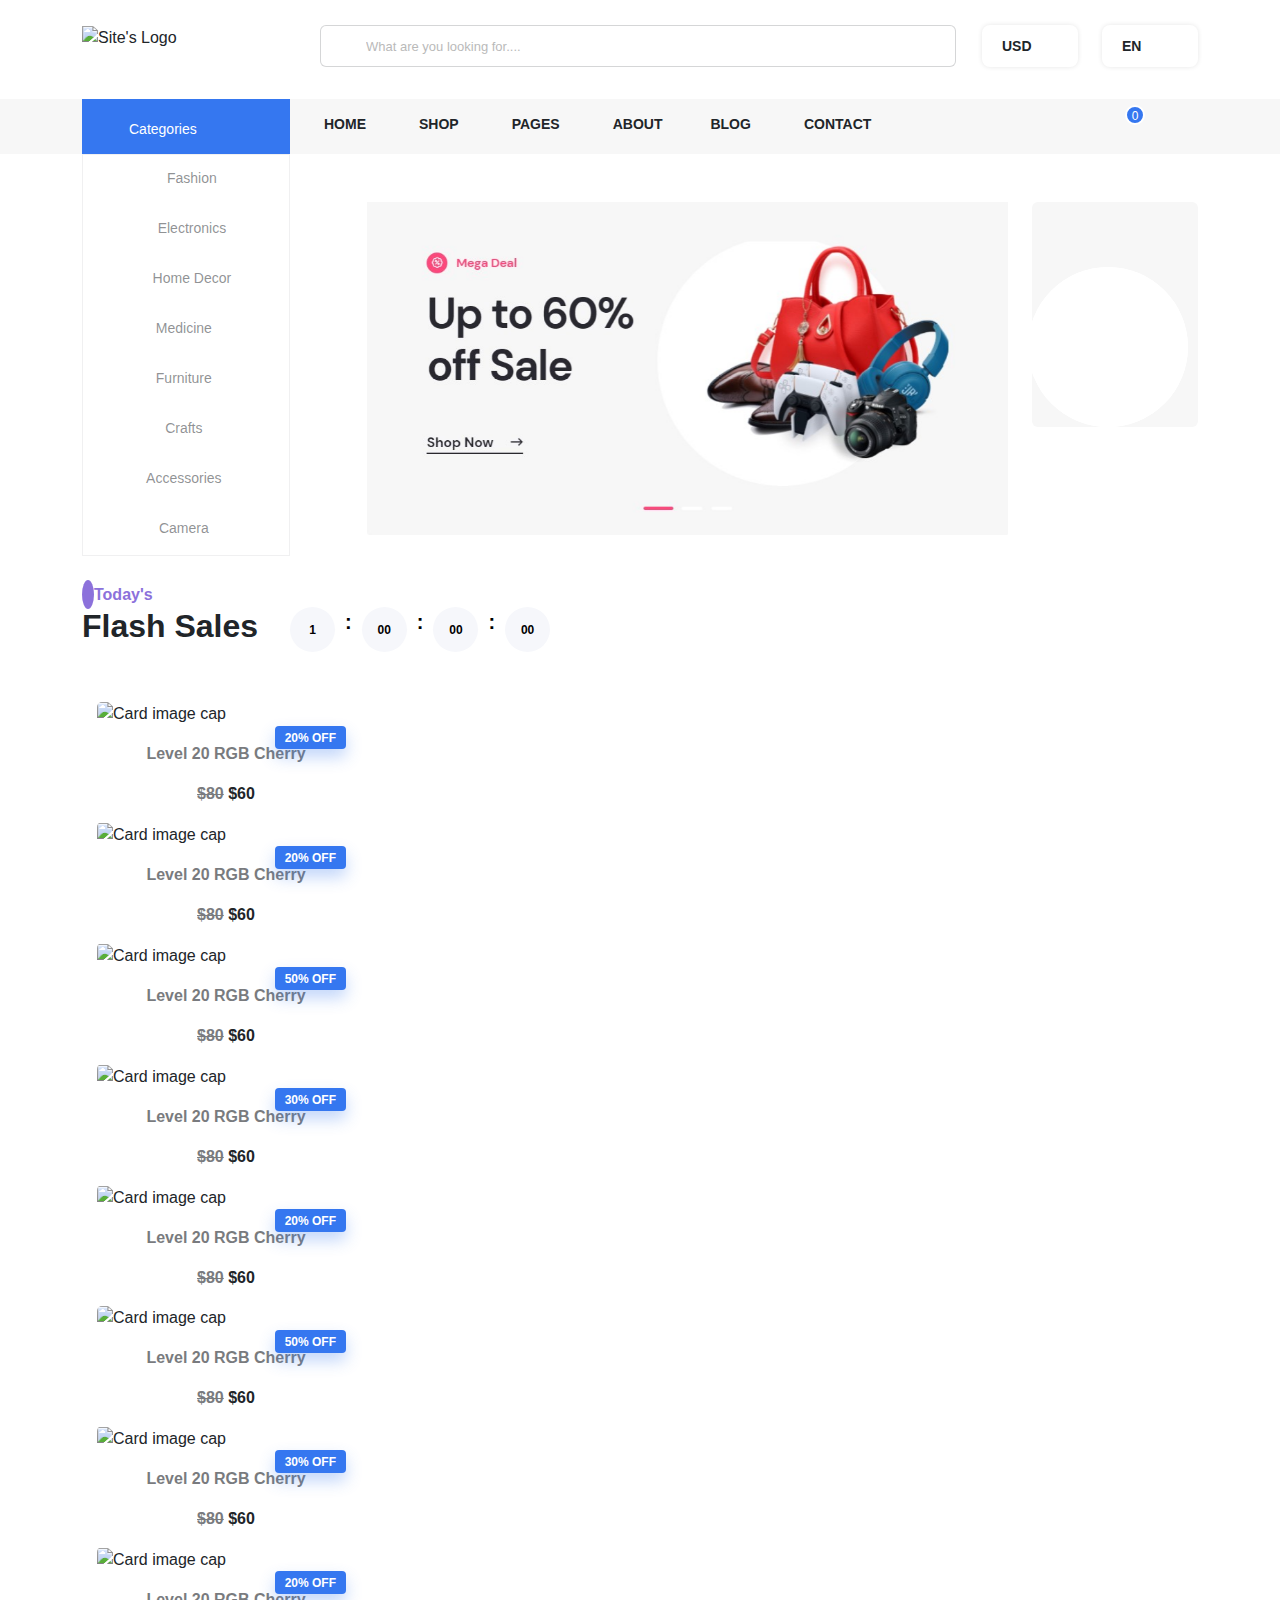
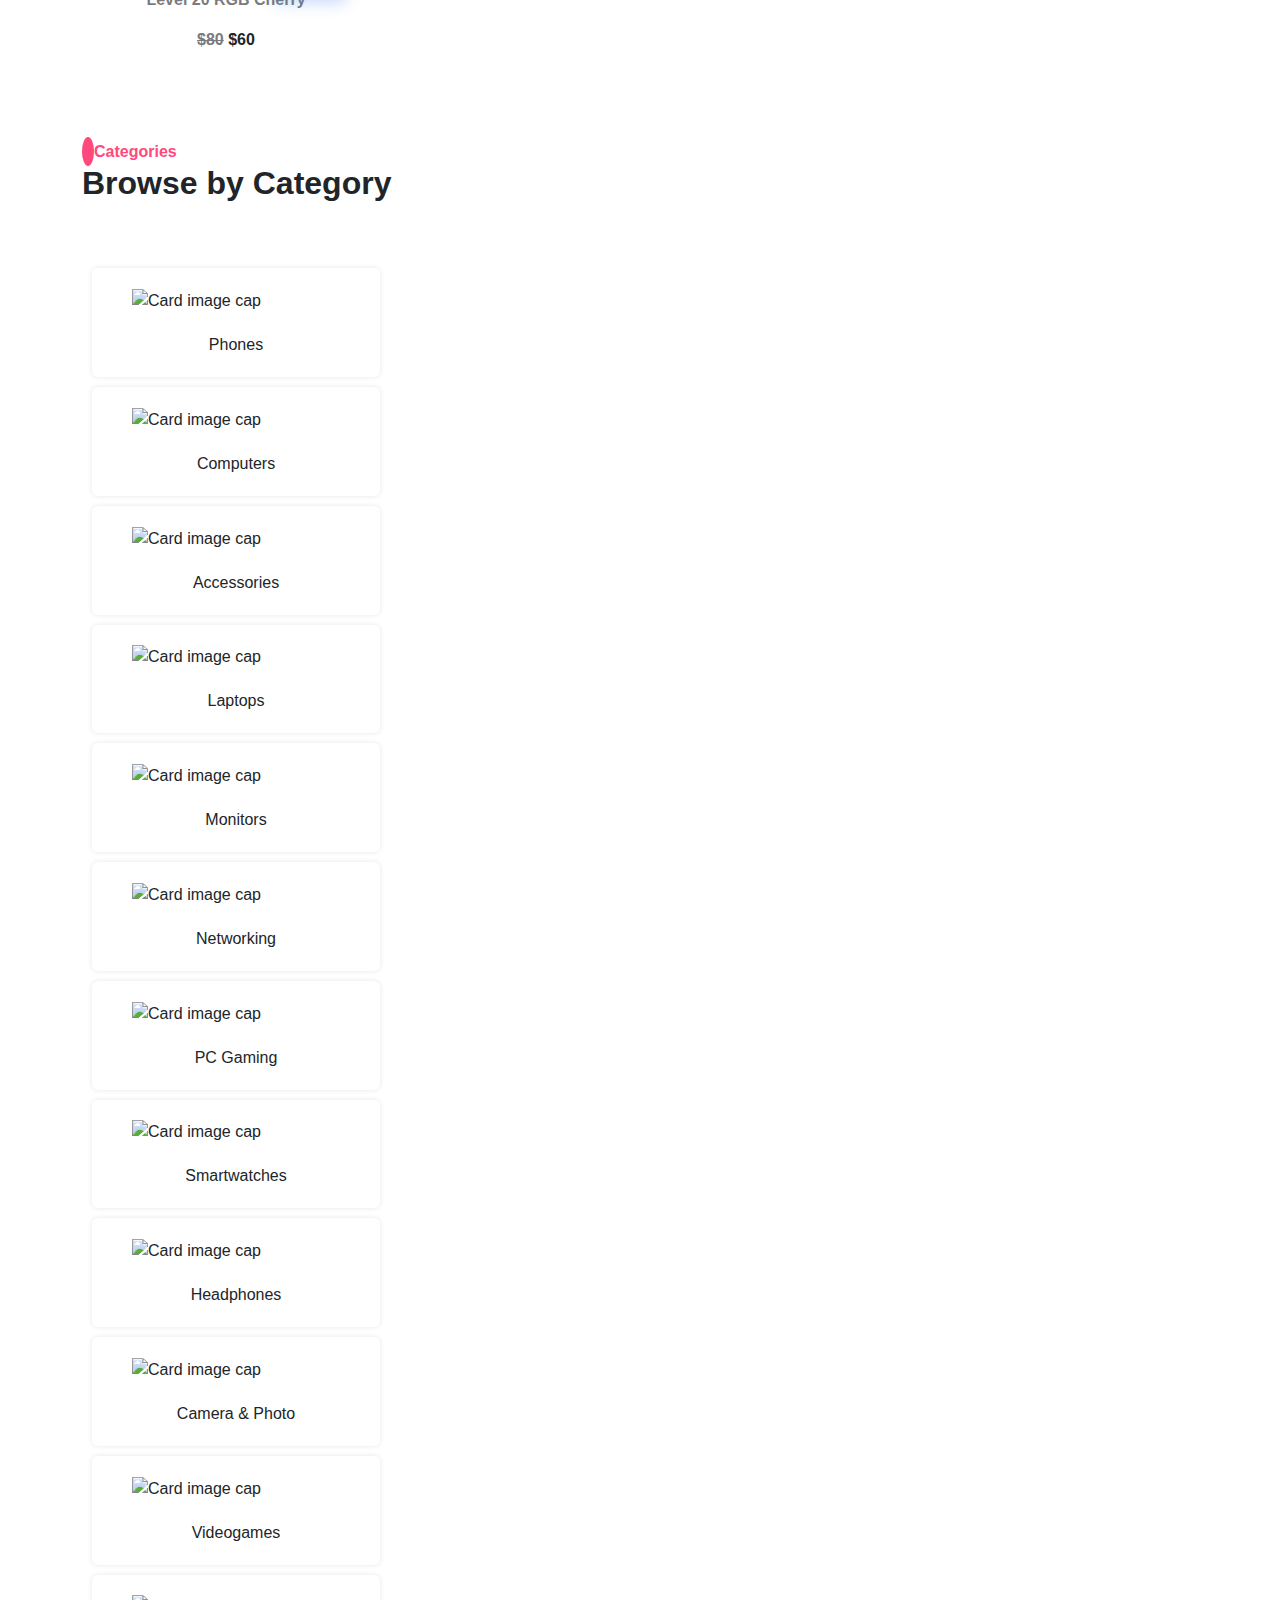
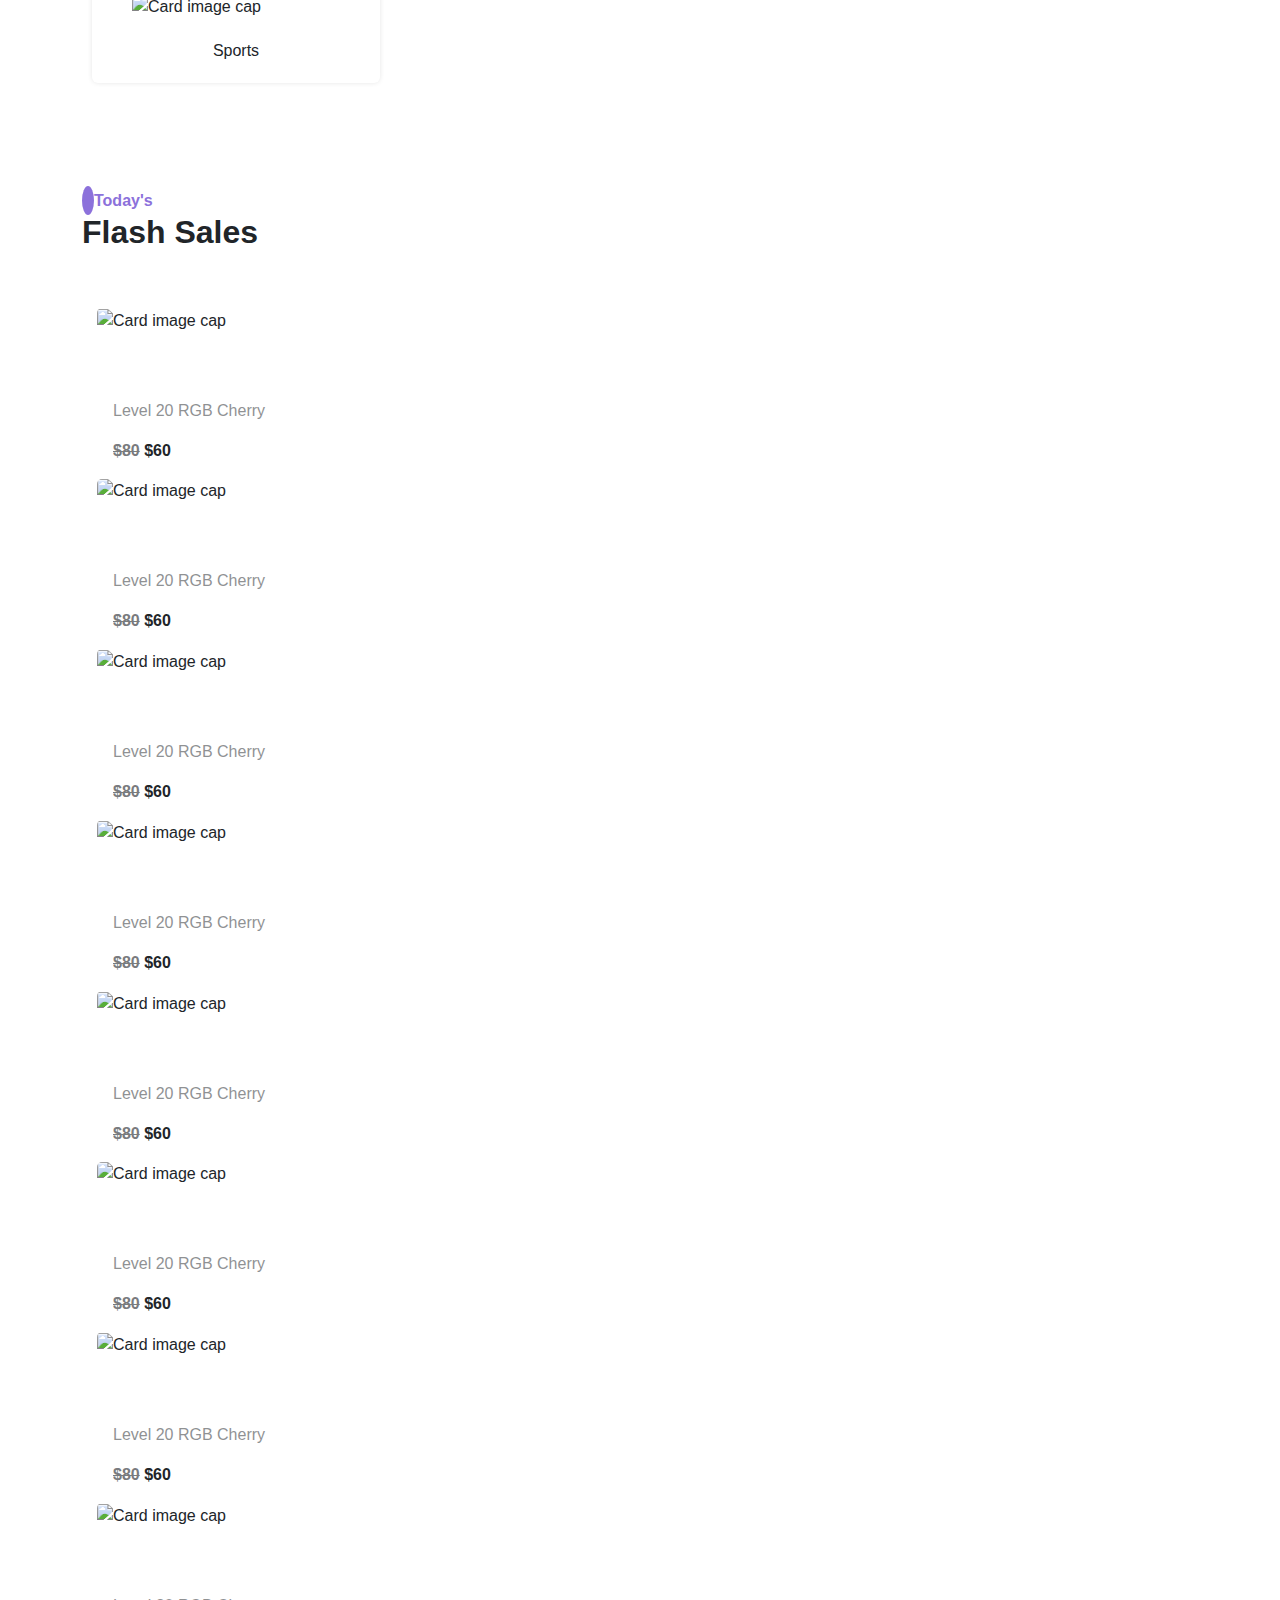
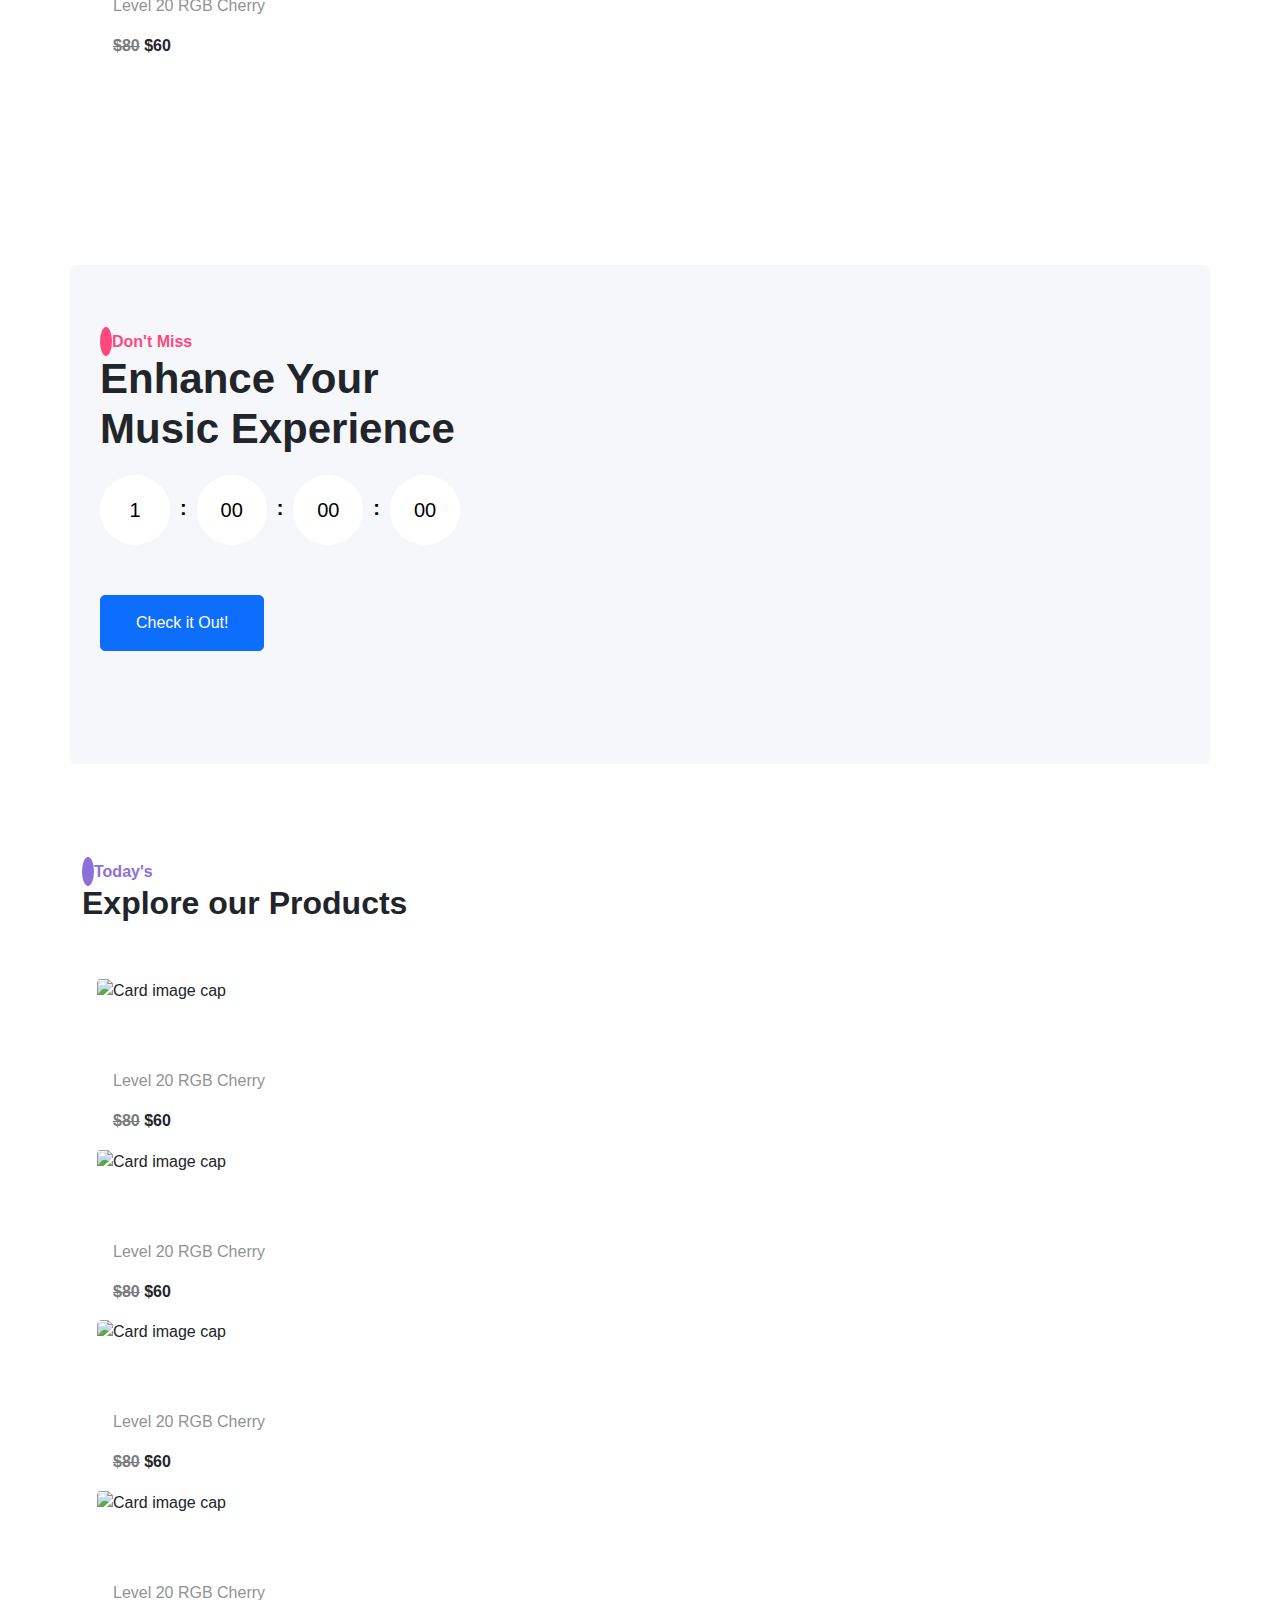
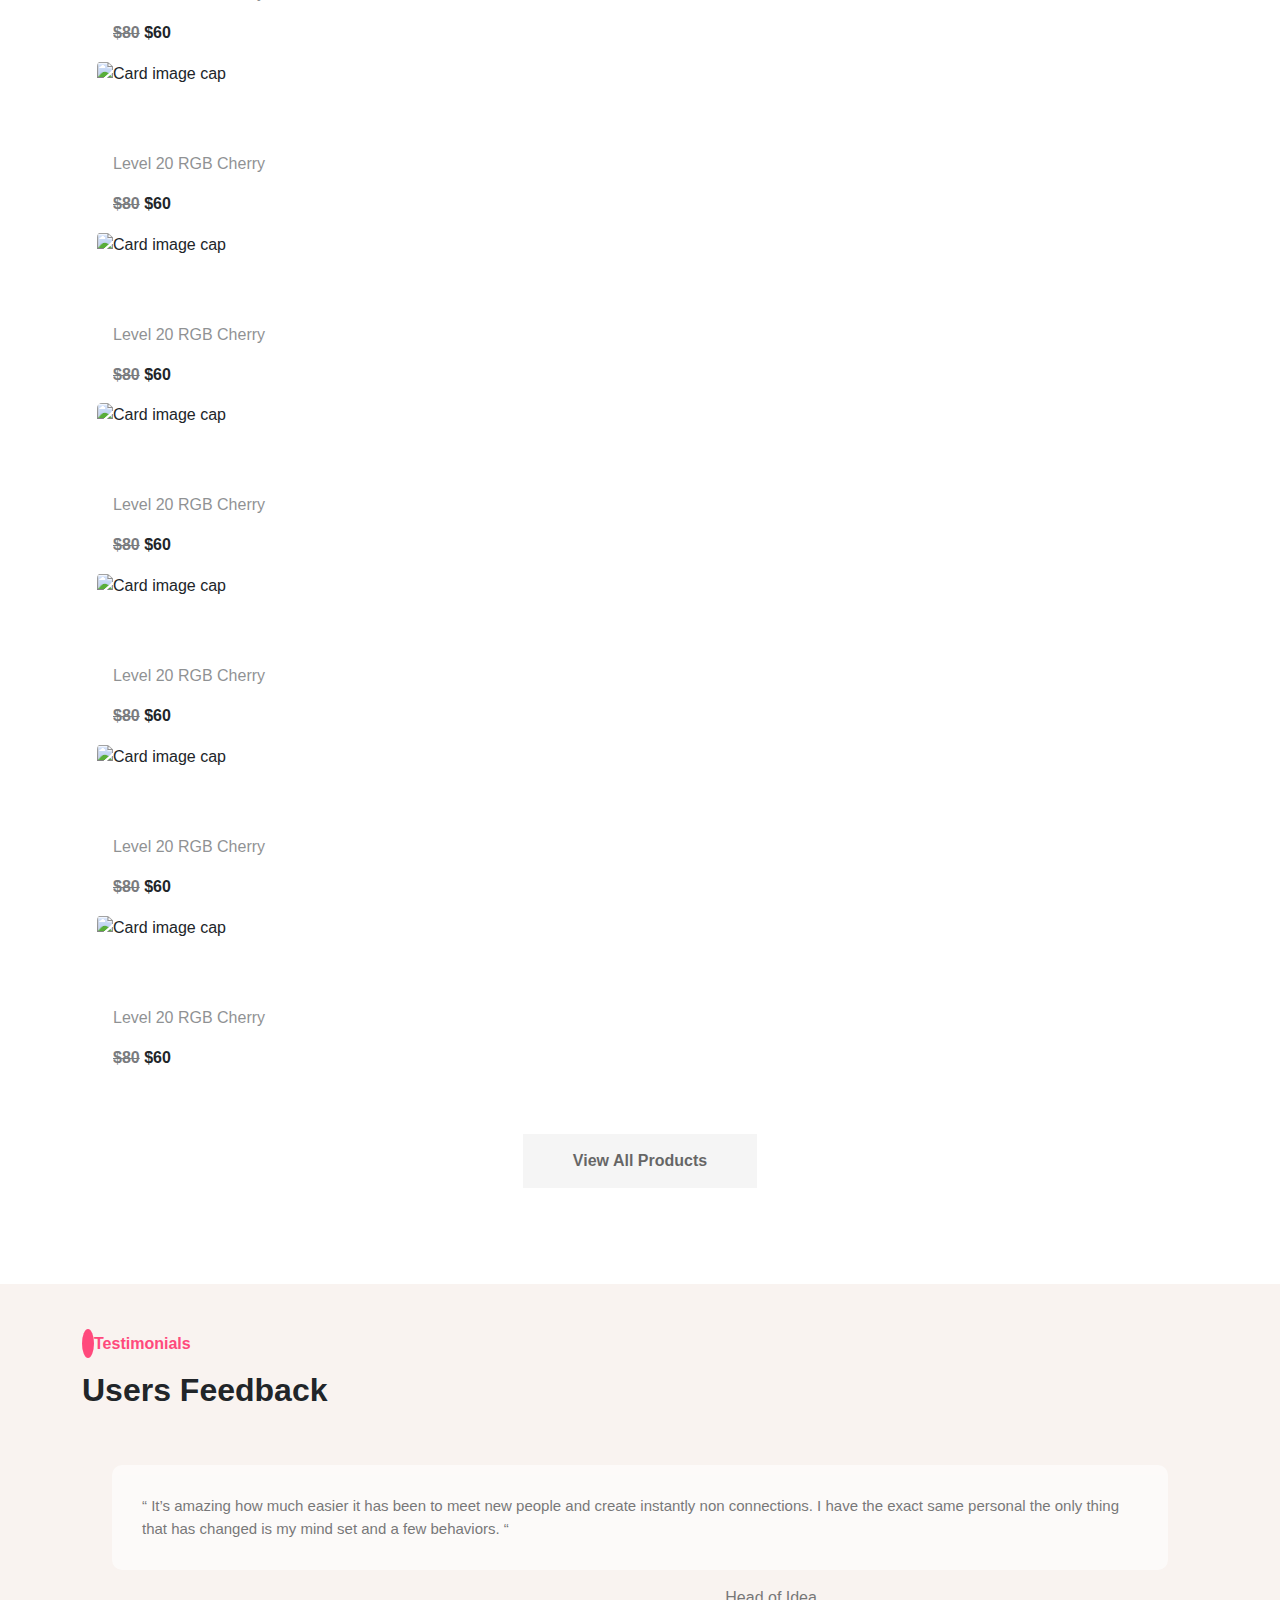
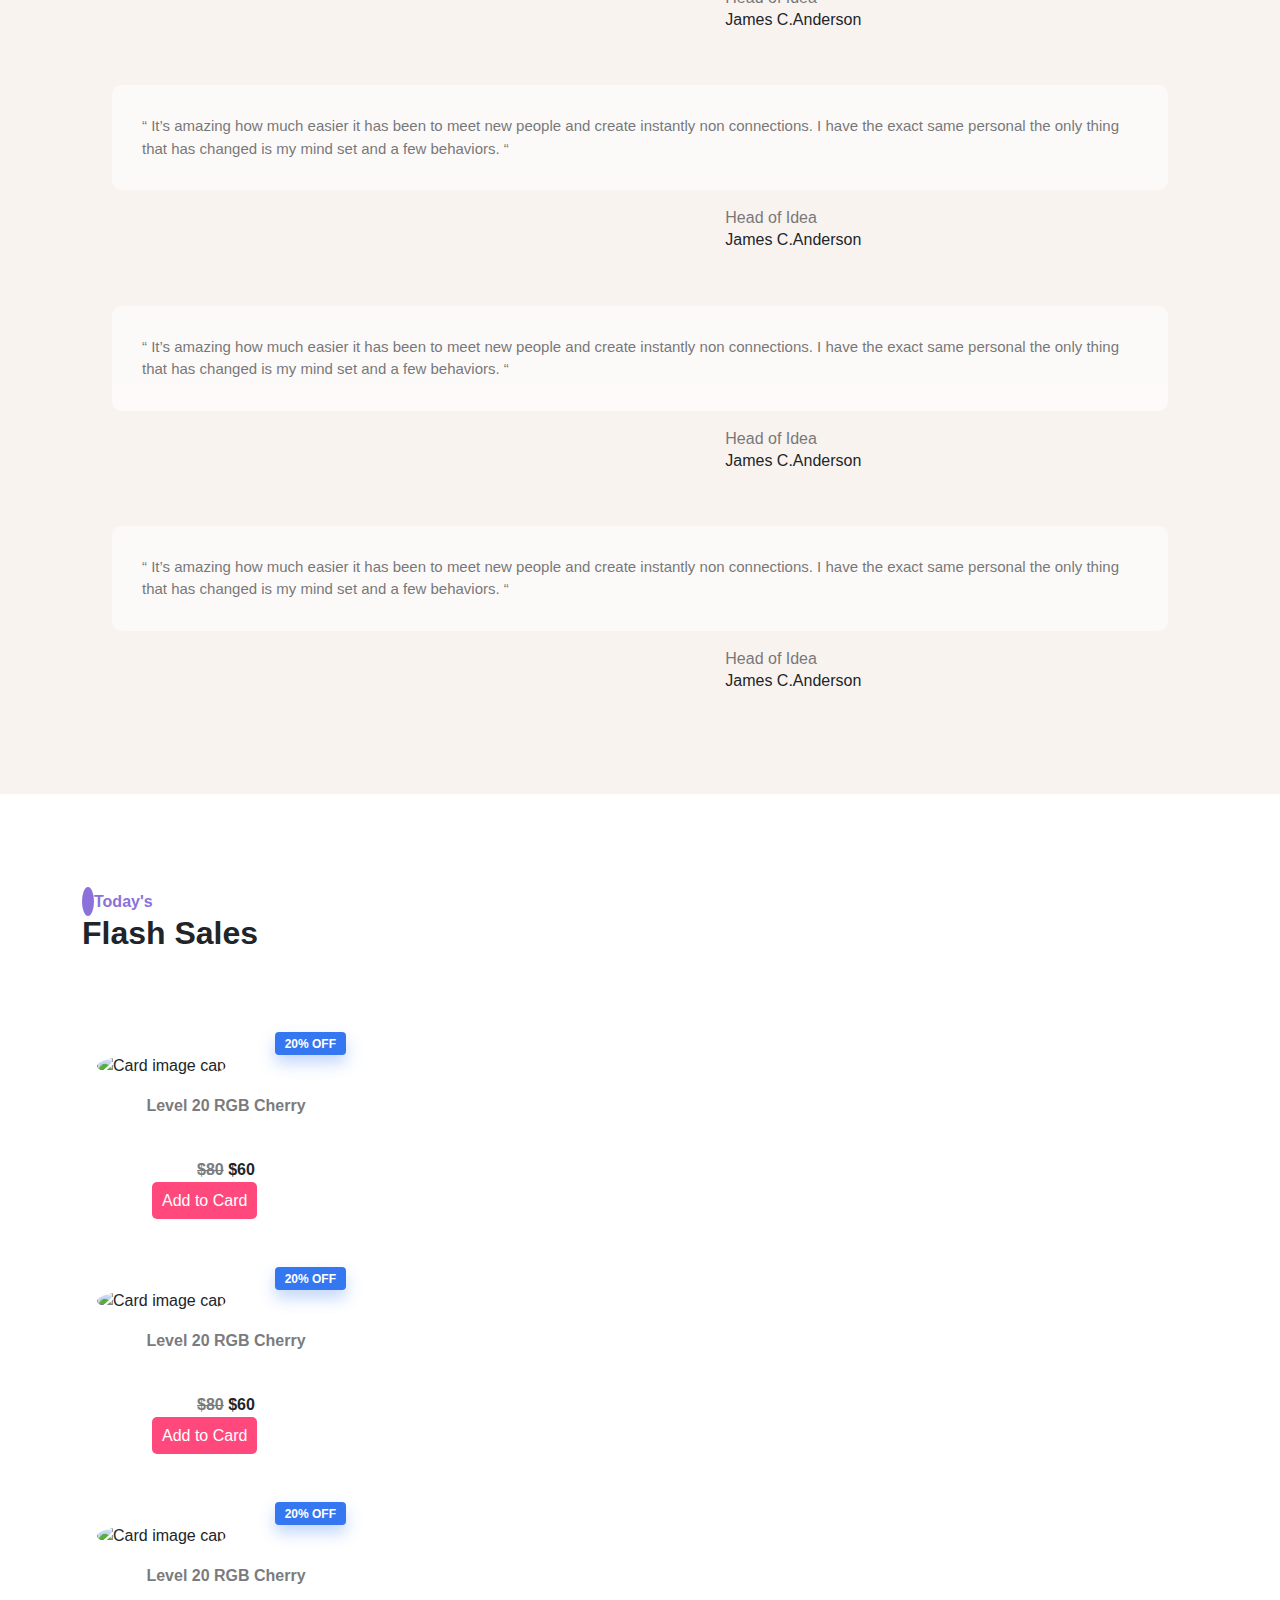
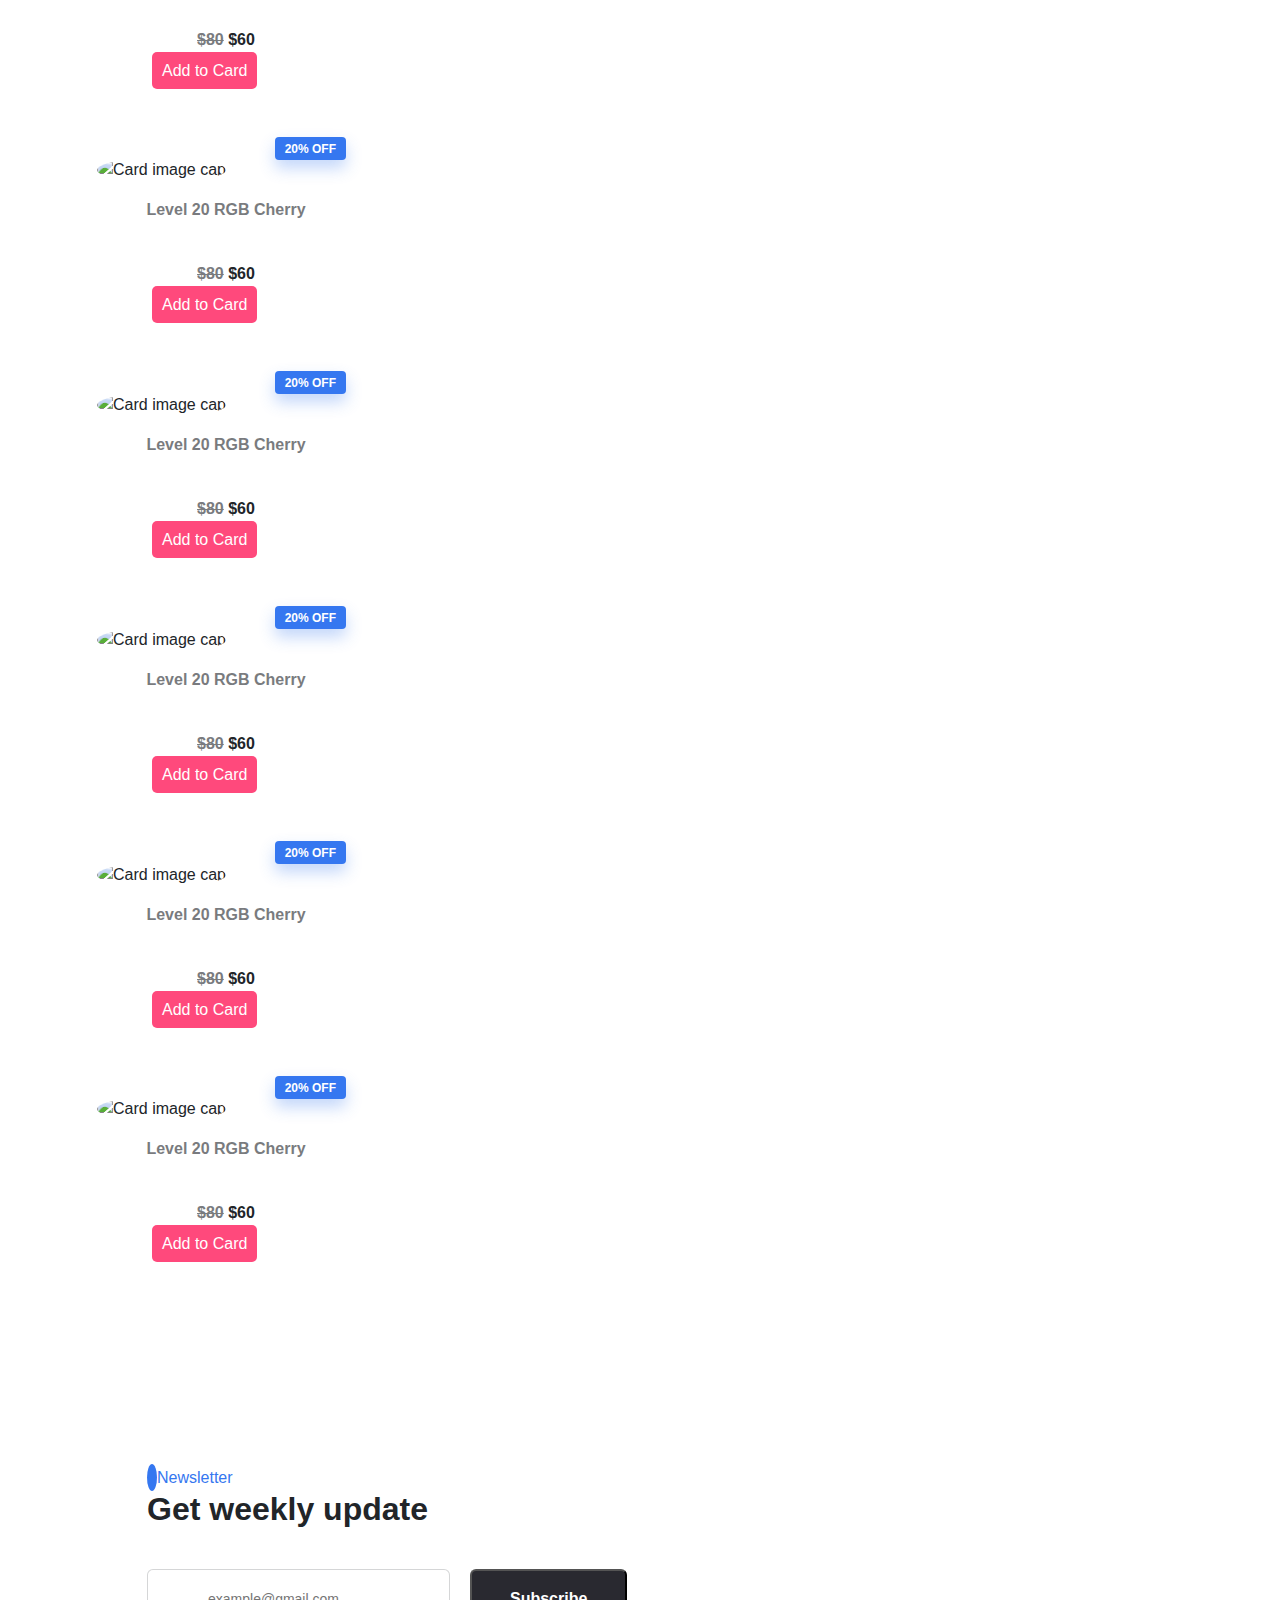
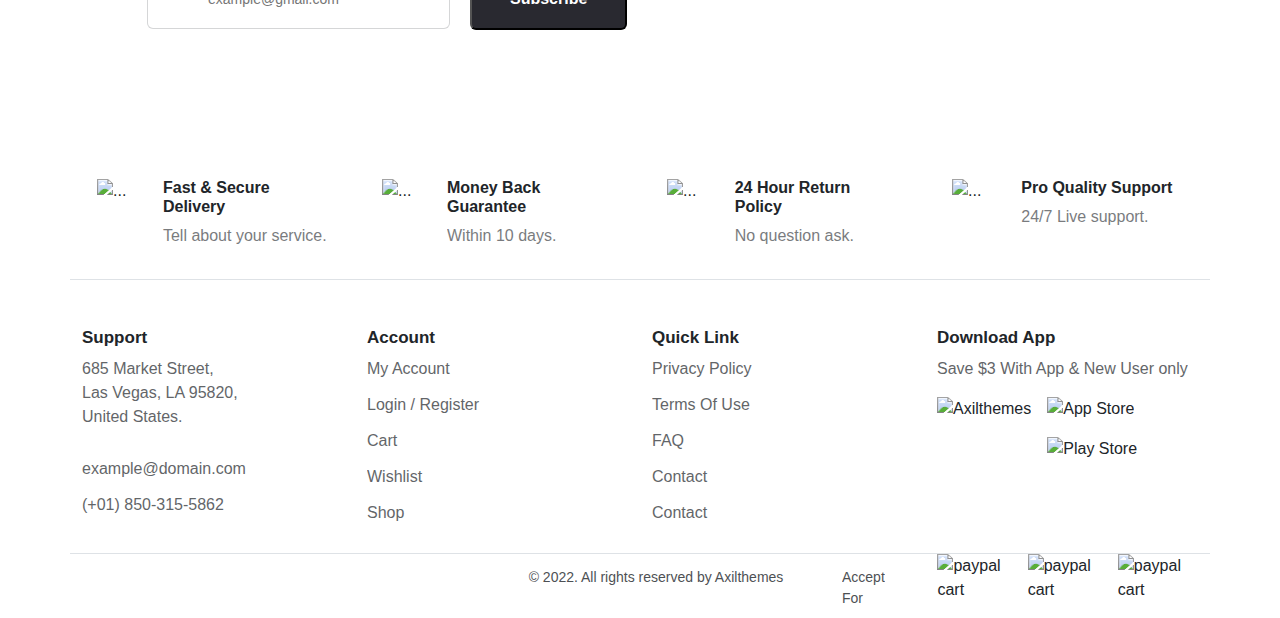
==== commit f699213d: "Final Project is ready! (Front-End)" ====
--- a/index.html
+++ b/index.html
@@ -5,7 +5,7 @@
     <meta charset="UTF-8">
     <meta http-equiv="X-UA-Compatible" content="IE=edge">
     <meta name="viewport" content="width=device-width, initial-scale=1.0">
-    <title>eTrade - eCommerce Front-End Final Project</title>
+    <title>eTrade - Home</title>
     <link rel="stylesheet" href="assets/css/bootstrap.css">
 
     <link rel="stylesheet" type="text/css" href="//cdn.jsdelivr.net/npm/slick-carousel@1.8.1/slick/slick.css" />
@@ -14,12 +14,32 @@
     <link rel="stylesheet" href="https://cdnjs.cloudflare.com/ajax/libs/font-awesome/6.2.0/css/all.min.css"
         integrity="sha512-xh6O/CkQoPOWDdYTDqeRdPCVd1SpvCA9XXcUnZS2FmJNp1coAFzvtCN9BmamE+4aHK8yyUHUSCcJHgXloTyT2A=="
         crossorigin="anonymous" referrerpolicy="no-referrer" />
-    <link
-        href="https://fonts.googleapis.com/css2?family=Lato:ital,wght@0,100;0,300;0,400;0,700;0,900;1,100;1,300;1,400;1,700;1,900&family=Poppins:wght@400;700&display=swap"
-        rel="stylesheet">
 </head>
 
 <body>
+    <a id="back-to-top"></a>
+
+    <div class="sidebar">
+
+        <div class="top-menu d-flex">
+            <img src="https://new.axilthemes.com/demo/template/etrade/assets/images/logo/logo.png" alt="">
+            <span class="close">x</span>
+        </div>
+
+        <div class="bottom-menu">
+            <a href="">Tender Elanlari</a>
+            <a href="">Haqqimizda</a>
+            <a href="">Tarifler</a>
+            <a href="">Xeberler</a>
+            <a href="">Xidmet Shebekesi</a>
+            <a href="">Onlayn Xidmetler</a>
+            <a href="">Karyera Portali</a>
+        </div>
+    </div>
+
+
+
+
     <header>
         <div class="header-top">
             <div class="container">
@@ -94,7 +114,7 @@
             <div class="container">
                 <div class="header-navbar row">
 
-                    <div class="header-nav-department col-lg-2 col-4">
+                    <div class="header-nav-department col-lg-2 col-5">
                         <button class="header-department-text">
                             <span class="icon">
                                 <i class="fa-solid fa-bars"></i>
@@ -416,14 +436,14 @@
                                         <li>Home - Fashion</li>
                                         <li>Home - Jewellery</li>
                                         <li>Home - Furniture</li>
-                                        <li>Home - Multiprpse</li>
+                                        <li><a href="index.html">Home - Multiprpse</a></li>
                                         <li>RTL - Version</li>
                                     </ul>
                                 </li>
                                 <li id="top-menu">
                                     <a href="">SHOP <i class="fa-solid fa-chevron-down"></i></a>
                                     <ul id="drop-menu">
-                                        <li>Shop With Sidebar</li>
+                                        <li><a href="shop.html">Shop With Sidebar</a></li>
                                         <li>Shop No Sidebar</li>
                                         <li>Pr Variation 1</li>
                                         <li>Pr Variation 2</li>
@@ -439,11 +459,11 @@
                                     <a href="">PAGES <i class="fa-solid fa-chevron-down"></i></a>
                                     <ul id="drop-menu">
                                         <li>Wish List</li>
-                                        <li>Cart</li>
+                                        <li><a href="basket.html">Cart</a></li>
                                         <li>Checkout</li>
                                         <li>Account</li>
                                         <li>Sign Up</li>
-                                        <li>Sign In</li>
+                                        <li><a href="login.html">Sign In</a></li>
                                         <li>Forgot Password</li>
                                         <li>Reset Password</li>
                                         <li>Privacy Policy</li>
@@ -468,13 +488,13 @@
                                     </ul>
                                 </li>
                                 <li id="top-menu">
-                                    <a href="">CONTACT</a>
+                                    <a href="contact.html">CONTACT</a>
                                 </li>
                             </ul>
                         </nav>
                     </div>
 
-                    <div class="header-action col-lg-3 col-8">
+                    <div class="header-action col-lg-3 col-7">
                         <ul>
                             <li>
                                 <i id="icon" class="fa-solid fa-magnifying-glass magnifying-glass"></i>
@@ -483,11 +503,21 @@
                                 <i id="icon" class="fa-regular fa-heart heart"></i>
                             </li>
                             <li>
-                                <i id="icon" class="fa-solid fa-cart-shopping shop-box"></i>
+                                <a href="basket.html"><i id="icon" class="fa-solid fa-cart-shopping shop-box"></i></a>
                                 <span id="pr-count">0</span>
                             </li>
                             <li>
-                                <i id="icon" class="fa-regular fa-user user"></i>
+                                <div class="btn-group dropleft">
+                                    <i id="icon" class="fa-regular fa-user user"></i>
+                                    <div class="dropdown-menu" x-placement="left-start"
+                                        style="position: absolute; transform: translate3d(-196px, 0px, 0px); top: 0px; left: 0px; will-change: transform;">
+                                        <a class="dropdown-item" href="#">Action</a>
+                                        <a class="dropdown-item" href="#">Another action</a>
+                                        <a class="dropdown-item" href="#">Something else here</a>
+                                        <div class="dropdown-divider"></div>
+                                        <a class="dropdown-item" href="#">Separated link</a>
+                                    </div>
+                                </div>
                             </li>
                             <li>
                                 <i id="icon" class="fa-solid fa-bars menu"></i>
@@ -502,19 +532,56 @@
 
 
 
-
-
-    <br><br><br><br><br><br>
-    <br><br><br><br><br><br>
-    <br><br><br><br><br><br>
-    <br><br><br><br><br><br>
+    <section id="pictures">
+        <div class="container">
+            <div class="slider-offset-left">
+                <div class="row row--20">
+                    <div class="col-lg-3"></div>
+                    <div class="col-lg-7">
+                        <div class="main-slider my-5">
+                            <div id="carouselExampleSlidesOnly" class="carousel slide" data-ride="carousel">
+                                <div class="carousel-inner">
+                                    <div class="carousel-item active">
+                                        <img class="d-block w-100" src="assets/images/Screenshot_3.jpg"
+                                            alt="First slide">
+                                    </div>
+                                    <div class="carousel-item">
+                                        <img class="d-block w-100" src="assets/images/Screenshot_2.jpg"
+                                            alt="Second slide">
+                                    </div>
+                                    <div class="carousel-item">
+                                        <img class="d-block w-100" src="assets/images/Screenshot_1  .jpg"
+                                            alt="Third slide">
+                                    </div>
+                                </div>
+                            </div>
+                        </div>
+                    </div>
+                    <div class="col-lg-2">
+                        <div class="product-slider my-5">
+                            <div class="thumb-product">
+                                <a href="">
+                                    <img src="https://new.axilthemes.com/demo/template/etrade/assets/images/product/product-41.png"
+                                        alt="">
+                                </a>
+                            </div>
+                            <h6>
+                                <a href="">Stylish Leather Bag</a>
+                            </h6>
+                            <span class="price">$29.99</span>
+                        </div>
+                    </div>
+                </div>
+            </div>
+        </div>
+    </section>
 
 
     <section id="slider1">
 
         <div class="container">
             <div class="row">
-                <div class="slider-tittle">
+                <div class="slider-title">
                     <span class="title-highlighter"><i class="fas fa-fire"></i> Today's</span>
                     <div class="main-content pb-5">
                         <h2>Flash Sales</h2>
@@ -547,8 +614,8 @@
                                 alt="Card image cap">
                             <div class="shop-list">
                                 <a href=""><i class="fa-regular fa-heart"></i></a>
-                                <a class="pink" href="">Add to Card</a>
-                                <a href=""><i class="fa-regular fa-eye"></i></a>
+                                <a class="pink" href="product.html">Add to Card</a>
+                                <a href="product.html"><i class="fa-regular fa-eye"></i></a>
                             </div>
                         </div>
                         <div class="sale">20% OFF</div>
@@ -566,10 +633,11 @@
                                 alt="Card image cap">
                             <div class="shop-list">
                                 <a href=""><i class="fa-regular fa-heart"></i></a>
-                                <a class="pink" href="">Add to Card</a>
-                                <a href=""><i class="fa-regular fa-eye"></i></a>
-                            </div>
-                        </div>
+                                <a class="pink" href="product.html">Add to Card</a>
+                                <a href="product.html"><i class="fa-regular fa-eye"></i></a>
+                            </div>
+                        </div>
+                        <div class="sale">20% OFF</div>
                         <div class="card-body">
                             <p>Level 20 RGB Cherry</p>
                             <div class="card-text">
@@ -584,8 +652,8 @@
                                 alt="Card image cap">
                             <div class="shop-list">
                                 <a href=""><i class="fa-regular fa-heart"></i></a>
-                                <a class="pink" href="">Add to Card</a>
-                                <a href=""><i class="fa-regular fa-eye"></i></a>
+                                <a class="pink" href="product.html">Add to Card</a>
+                                <a href="product.html"><i class="fa-regular fa-eye"></i></a>
                             </div>
                         </div>
                         <div class="sale">50% OFF</div>
@@ -603,8 +671,8 @@
                                 alt="Card image cap">
                             <div class="shop-list">
                                 <a href=""><i class="fa-regular fa-heart"></i></a>
-                                <a class="pink" href="">Add to Card</a>
-                                <a href=""><i class="fa-regular fa-eye"></i></a>
+                                <a class="pink" href="product.html">Add to Card</a>
+                                <a href="product.html"><i class="fa-regular fa-eye"></i></a>
                             </div>
                         </div>
                         <div class="sale">30% OFF</div>
@@ -622,10 +690,11 @@
                                 alt="Card image cap">
                             <div class="shop-list">
                                 <a href=""><i class="fa-regular fa-heart"></i></a>
-                                <a class="pink" href="">Add to Card</a>
-                                <a href=""><i class="fa-regular fa-eye"></i></a>
-                            </div>
-                        </div>
+                                <a class="pink" href="product.html">Add to Card</a>
+                                <a href="product.html"><i class="fa-regular fa-eye"></i></a>
+                            </div>
+                        </div>
+                        <div class="sale">20% OFF</div>
                         <div class="card-body">
                             <p>Level 20 RGB Cherry</p>
                             <div class="card-text">
@@ -640,8 +709,8 @@
                                 alt="Card image cap">
                             <div class="shop-list">
                                 <a href=""><i class="fa-regular fa-heart"></i></a>
-                                <a class="pink" href="">Add to Card</a>
-                                <a href=""><i class="fa-regular fa-eye"></i></a>
+                                <a class="pink" href="product.html">Add to Card</a>
+                                <a href="product.html"><i class="fa-regular fa-eye"></i></a>
                             </div>
                         </div>
                         <div class="sale">50% OFF</div>
@@ -659,8 +728,8 @@
                                 alt="Card image cap">
                             <div class="shop-list">
                                 <a href=""><i class="fa-regular fa-heart"></i></a>
-                                <a class="pink" href="">Add to Card</a>
-                                <a href=""><i class="fa-regular fa-eye"></i></a>
+                                <a class="pink" href="product.html">Add to Card</a>
+                                <a href="product.html"><i class="fa-regular fa-eye"></i></a>
                             </div>
                         </div>
                         <div class="sale">30% OFF</div>
@@ -678,10 +747,11 @@
                                 alt="Card image cap">
                             <div class="shop-list">
                                 <a href=""><i class="fa-regular fa-heart"></i></a>
-                                <a class="pink" href="">Add to Card</a>
-                                <a href=""><i class="fa-regular fa-eye"></i></a>
-                            </div>
-                        </div>
+                                <a class="pink" href="product.html">Add to Card</a>
+                                <a href="product.html"><i class="fa-regular fa-eye"></i></a>
+                            </div>
+                        </div>
+                        <div class="sale">20% OFF</div>
                         <div class="card-body">
                             <p>Level 20 RGB Cherry</p>
                             <div class="card-text">
@@ -694,7 +764,6 @@
             </div>
 
     </section>
-
 
     <br><br><br>
 
@@ -702,7 +771,7 @@
 
         <div class="container">
             <div class="row">
-                <div class="slider-tittle">
+                <div class="slider-title">
                     <span class="title-highlighter"><i class="fa-solid fa-tags"></i> Categories</span>
                     <div class="main-content d-flex pb-5">
                         <h2>Browse by Category</h2>
@@ -719,16 +788,900 @@
                             <p>Phones</p>
                         </div>
                     </div>
+                    <div class="card" style="width: 18rem;">
+                        <div class="card-img-top">
+                            <img src="https://new.axilthemes.com/demo/template/etrade/assets/images/product/categories/elec-5.png"
+                                alt="Card image cap">
+                        </div>
+                        <div class="card-body">
+                            <p>Computers</p>
+                        </div>
+                    </div>
+                    <div class="card" style="width: 18rem;">
+                        <div class="card-img-top">
+                            <img src="https://new.axilthemes.com/demo/template/etrade/assets/images/product/categories/elec-11.png"
+                                alt="Card image cap">
+                        </div>
+                        <div class="card-body">
+                            <p>Accessories</p>
+                        </div>
+                    </div>
+                    <div class="card" style="width: 18rem;">
+                        <div class="card-img-top">
+                            <img src="https://new.axilthemes.com/demo/template/etrade/assets/images/product/categories/elec-6.png"
+                                alt="Card image cap">
+                        </div>
+                        <div class="card-body">
+                            <p>Laptops</p>
+                        </div>
+                    </div>
+                    <div class="card" style="width: 18rem;">
+                        <div class="card-img-top">
+                            <img src="https://new.axilthemes.com/demo/template/etrade/assets/images/product/categories/elec-2.png"
+                                alt="Card image cap">
+                        </div>
+                        <div class="card-body">
+                            <p>Monitors</p>
+                        </div>
+                    </div>
+                    <div class="card" style="width: 18rem;">
+                        <div class="card-img-top">
+                            <img src="https://new.axilthemes.com/demo/template/etrade/assets/images/product/categories/elec-7.png"
+                                alt="Card image cap">
+                        </div>
+                        <div class="card-body">
+                            <p>Networking</p>
+                        </div>
+                    </div>
+                    <div class="card" style="width: 18rem;">
+                        <div class="card-img-top">
+                            <img src="https://new.axilthemes.com/demo/template/etrade/assets/images/product/categories/elec-8.png"
+                                alt="Card image cap">
+                        </div>
+                        <div class="card-body">
+                            <p>PC Gaming</p>
+                        </div>
+                    </div>
+                    <div class="card" style="width: 18rem;">
+                        <div class="card-img-top">
+                            <img src="https://new.axilthemes.com/demo/template/etrade/assets/images/product/categories/elec-1.png"
+                                alt="Card image cap">
+                        </div>
+                        <div class="card-body">
+                            <p>Smartwatches</p>
+                        </div>
+                    </div>
+                    <div class="card" style="width: 18rem;">
+                        <div class="card-img-top">
+                            <img src="https://new.axilthemes.com/demo/template/etrade/assets/images/product/categories/elec-9.png"
+                                alt="Card image cap">
+                        </div>
+                        <div class="card-body">
+                            <p>Headphones</p>
+                        </div>
+                    </div>
+                    <div class="card" style="width: 18rem;">
+                        <div class="card-img-top">
+                            <img src="https://new.axilthemes.com/demo/template/etrade/assets/images/product/categories/elec-10.png"
+                                alt="Card image cap">
+                        </div>
+                        <div class="card-body">
+                            <p>Camera & Photo</p>
+                        </div>
+                    </div>
+                    <div class="card" style="width: 18rem;">
+                        <div class="card-img-top">
+                            <img src="https://new.axilthemes.com/demo/template/etrade/assets/images/product/categories/elec-8.png"
+                                alt="Card image cap">
+                        </div>
+                        <div class="card-body">
+                            <p>Videogames</p>
+                        </div>
+                    </div>
+                    <div class="card" style="width: 18rem;">
+                        <div class="card-img-top">
+                            <img src="https://new.axilthemes.com/demo/template/etrade/assets/images/product/categories/elec-1.png"
+                                alt="Card image cap">
+                        </div>
+                        <div class="card-body">
+                            <p>Sports</p>
+                        </div>
+                    </div>
                 </div>
             </div>
         </div>
     </section>
+
     <br><br><br><br>
+
+    <section id="slider3">
+
+        <div class="container">
+            <div class="row">
+                <div class="slider-title">
+                    <span class="title-highlighter"><i class="fas fa-fire"></i> Today's</span>
+                    <div class="main-content pb-5">
+                        <h2>Flash Sales</h2>
+
+                    </div>
+                </div>
+
+                <div class="cards">
+                    <div class="card" style="width: 18rem;">
+                        <div class="card-img-top">
+                            <img src="https://new.axilthemes.com/demo/template/etrade/assets/images/product/electric/product-05.png"
+                                alt="Card image cap">
+                            <div class="shop-list">
+                                <a href=""><i class="fa-regular fa-heart"></i></a>
+                                <a class="pink" href="">Add to Card</a>
+                                <a href=""><i class="fa-regular fa-eye"></i></a>
+                            </div>
+                        </div>
+                        <i id="i" class="fa-solid fa-star"></i>
+                        <i id="i" class="fa-solid fa-star"></i>
+                        <i id="i" class="fa-solid fa-star"></i>
+                        <i id="i" class="fa-solid fa-star"></i>
+                        <i id="i" class="fa-solid fa-star"></i>
+                        <div class="card-body">
+                            <p>Level 20 RGB Cherry</p>
+                            <div class="card-text">
+                                <span class="old-price">$80</span>
+                                <span class="new-price">$60</span>
+                            </div>
+                        </div>
+                    </div>
+                    <div class="card" style="width: 18rem;">
+                        <div class="card-img-top">
+                            <img src="https://new.axilthemes.com/demo/template/etrade/assets/images/product/fashion/product-15.png"
+                                alt="Card image cap">
+                            <div class="shop-list">
+                                <a href=""><i class="fa-regular fa-heart"></i></a>
+                                <a class="pink" href="">Add to Card</a>
+                                <a href=""><i class="fa-regular fa-eye"></i></a>
+                            </div>
+                        </div>
+                        <i id="i" class="fa-solid fa-star"></i>
+                        <i id="i" class="fa-solid fa-star"></i>
+                        <i id="i" class="fa-solid fa-star"></i>
+                        <i id="i" class="fa-solid fa-star"></i>
+                        <i id="i" class="fa-regular fa-star"></i>
+                        <div class="card-body">
+                            <p>Level 20 RGB Cherry</p>
+                            <div class="card-text">
+                                <span class="old-price">$80</span>
+                                <span class="new-price">$60</span>
+                            </div>
+                        </div>
+                    </div>
+                    <div class="card" style="width: 18rem;">
+                        <div class="card-img-top">
+                            <img src="https://new.axilthemes.com/demo/template/etrade/assets/images/product/furniture/product-24.png"
+                                alt="Card image cap">
+                            <div class="shop-list">
+                                <a href=""><i class="fa-regular fa-heart"></i></a>
+                                <a class="pink" href="">Add to Card</a>
+                                <a href=""><i class="fa-regular fa-eye"></i></a>
+                            </div>
+                        </div>
+                        <i id="i" class="fa-solid fa-star"></i>
+                        <i id="i" class="fa-solid fa-star"></i>
+                        <i id="i" class="fa-solid fa-star"></i>
+                        <i id="i" class="fa-solid fa-star"></i>
+                        <i id="i" class="fa-regular fa-star"></i>
+                        <div class="card-body">
+                            <p>Level 20 RGB Cherry</p>
+                            <div class="card-text">
+                                <span class="old-price">$80</span>
+                                <span class="new-price">$60</span>
+                            </div>
+                        </div>
+                    </div>
+                    <div class="card" style="width: 18rem;">
+                        <div class="card-img-top">
+                            <img src="https://new.axilthemes.com/demo/template/etrade/assets/images/product/jewellery/product-4.png"
+                                alt="Card image cap">
+                            <div class="shop-list">
+                                <a href=""><i class="fa-regular fa-heart"></i></a>
+                                <a class="pink" href="">Add to Card</a>
+                                <a href=""><i class="fa-regular fa-eye"></i></a>
+                            </div>
+                        </div>
+                        <i id="i" class="fa-solid fa-star"></i>
+                        <i id="i" class="fa-solid fa-star"></i>
+                        <i id="i" class="fa-solid fa-star"></i>
+                        <i id="i" class="fa-solid fa-star"></i>
+                        <i id="i" class="fa-solid fa-star"></i>
+
+                        <div class="card-body">
+                            <p>Level 20 RGB Cherry</p>
+                            <div class="card-text">
+                                <span class="old-price">$80</span>
+                                <span class="new-price">$60</span>
+                            </div>
+                        </div>
+                    </div>
+                    <div class="card" style="width: 18rem;">
+                        <div class="card-img-top">
+                            <img src="https://new.axilthemes.com/demo/template/etrade/assets/images/product/fashion/product-25.png"
+                                alt="Card image cap">
+                            <div class="shop-list">
+                                <a href=""><i class="fa-regular fa-heart"></i></a>
+                                <a class="pink" href="">Add to Card</a>
+                                <a href=""><i class="fa-regular fa-eye"></i></a>
+                            </div>
+                        </div>
+                        <i id="i" class="fa-solid fa-star"></i>
+                        <i id="i" class="fa-solid fa-star"></i>
+                        <i id="i" class="fa-solid fa-star"></i>
+                        <i id="i" class="fa-solid fa-star"></i>
+                        <i id="i" class="fa-solid fa-star"></i>
+                        <div class="card-body">
+                            <p>Level 20 RGB Cherry</p>
+                            <div class="card-text">
+                                <span class="old-price">$80</span>
+                                <span class="new-price">$60</span>
+                            </div>
+                        </div>
+                    </div>
+                    <div class="card" style="width: 18rem;">
+                        <div class="card-img-top">
+                            <img src="https://new.axilthemes.com/demo/template/etrade/assets/images/product/fashion/product-10.png"
+                                alt="Card image cap">
+                            <div class="shop-list">
+                                <a href=""><i class="fa-regular fa-heart"></i></a>
+                                <a class="pink" href="">Add to Card</a>
+                                <a href=""><i class="fa-regular fa-eye"></i></a>
+                            </div>
+                        </div>
+                        <i id="i" class="fa-solid fa-star"></i>
+                        <i id="i" class="fa-solid fa-star"></i>
+                        <i id="i" class="fa-solid fa-star"></i>
+                        <i id="i" class="fa-solid fa-star"></i>
+                        <i id="i" class="fa-regular fa-star"></i>
+                        <div class="card-body">
+                            <p>Level 20 RGB Cherry</p>
+                            <div class="card-text">
+                                <span class="old-price">$80</span>
+                                <span class="new-price">$60</span>
+                            </div>
+                        </div>
+                    </div>
+                    <div class="card" style="width: 18rem;">
+                        <div class="card-img-top">
+                            <img src="https://new.axilthemes.com/demo/template/etrade/assets/images/product/jewellery/product-12.png"
+                                alt="Card image cap">
+                            <div class="shop-list">
+                                <a href=""><i class="fa-regular fa-heart"></i></a>
+                                <a class="pink" href="">Add to Card</a>
+                                <a href=""><i class="fa-regular fa-eye"></i></a>
+                            </div>
+                        </div>
+                        <i id="i" class="fa-solid fa-star"></i>
+                        <i id="i" class="fa-solid fa-star"></i>
+                        <i id="i" class="fa-solid fa-star"></i>
+                        <i id="i" class="fa-solid fa-star"></i>
+                        <i id="i" class="fa-regular fa-star"></i>
+                        <div class="card-body">
+                            <p>Level 20 RGB Cherry</p>
+                            <div class="card-text">
+                                <span class="old-price">$80</span>
+                                <span class="new-price">$60</span>
+                            </div>
+                        </div>
+                    </div>
+                    <div class="card" style="width: 18rem;">
+                        <div class="card-img-top">
+                            <img src="https://new.axilthemes.com/demo/template/etrade/assets/images/product/fashion/product-13.png"
+                                alt="Card image cap">
+                            <div class="shop-list">
+                                <a href=""><i class="fa-regular fa-heart"></i></a>
+                                <a class="pink" href="">Add to Card</a>
+                                <a href=""><i class="fa-regular fa-eye"></i></a>
+                            </div>
+                        </div>
+                        <i id="i" class="fa-solid fa-star"></i>
+                        <i id="i" class="fa-solid fa-star"></i>
+                        <i id="i" class="fa-solid fa-star"></i>
+                        <i id="i" class="fa-solid fa-star"></i>
+                        <i id="i" class="fa-regular fa-star"></i>
+                        <div class="card-body">
+                            <p>Level 20 RGB Cherry</p>
+                            <div class="card-text">
+                                <span class="old-price">$80</span>
+                                <span class="new-price">$60</span>
+                            </div>
+                        </div>
+                    </div>
+                </div>
+            </div>
+
+    </section>
+
     <br><br><br><br>
 
-
-
-
+    <div class="axil-poster">
+        <div class="container">
+            <div class="row">
+                <div class="slider-title">
+                    <span class="title-highlighter"><i class="fa-solid fa-headphones"></i> Don't Miss</span>
+                    <div class="main-content pb-5">
+                        <h2>Enhance Your <br> Music Experience</h2>
+                        <div id="clockdiv1">
+                            <div>
+                                <span class="days"></span>
+                            </div>
+                            <div class="dot">:</div>
+                            <div>
+                                <span class="hours" class="time"></span>
+                            </div>
+                            <div class="dot">:</div>
+
+                            <div>
+                                <span class="minutes" class="time"></span>
+                            </div>
+                            <div class="dot">:</div>
+
+                            <div>
+                                <span class="seconds" class="time"></span>
+                            </div>
+                        </div>
+                        <button type="button" class="btn btn-primary btn-lg">Check it Out!</button>
+                        <img src="https://new.axilthemes.com/demo/template/etrade/assets/images/product/poster/poster-03.png"
+                            alt="">
+
+                    </div>
+                </div>
+            </div>
+        </div>
+    </div>
+
+    <br><br><br><br>
+
+    <section id="slider4">
+
+        <div class="container">
+            <div class="row">
+                <div class="slider-title">
+                    <span class="title-highlighter"><i class="fas fa-fire"></i> Today's</span>
+                    <div class="main-content pb-5">
+                        <h2>Explore our Products</h2>
+
+                    </div>
+                </div>
+
+                <div class="cardsE">
+                    <div class="card" style="width: 18rem;">
+                        <div class="card-img-top">
+                            <img src="https://new.axilthemes.com/demo/template/etrade/assets/images/product/electric/product-05.png"
+                                alt="Card image cap">
+                            <div class="shop-list">
+                                <a href=""><i class="fa-regular fa-heart"></i></a>
+                                <a class="pink" href="">Add to Card</a>
+                                <a href=""><i class="fa-regular fa-eye"></i></a>
+                            </div>
+                        </div>
+                        <i id="i" class="fa-solid fa-star"></i>
+                        <i id="i" class="fa-solid fa-star"></i>
+                        <i id="i" class="fa-solid fa-star"></i>
+                        <i id="i" class="fa-solid fa-star"></i>
+                        <i id="i" class="fa-solid fa-star"></i>
+                        <div class="card-body">
+                            <p>Level 20 RGB Cherry</p>
+                            <div class="card-text">
+                                <span class="old-price">$80</span>
+                                <span class="new-price">$60</span>
+                            </div>
+                        </div>
+                    </div>
+                    <div class="card" style="width: 18rem;">
+                        <div class="card-img-top">
+                            <img src="https://new.axilthemes.com/demo/template/etrade/assets/images/product/fashion/product-15.png"
+                                alt="Card image cap">
+                            <div class="shop-list">
+                                <a href=""><i class="fa-regular fa-heart"></i></a>
+                                <a class="pink" href="">Add to Card</a>
+                                <a href=""><i class="fa-regular fa-eye"></i></a>
+                            </div>
+                        </div>
+                        <i id="i" class="fa-solid fa-star"></i>
+                        <i id="i" class="fa-solid fa-star"></i>
+                        <i id="i" class="fa-solid fa-star"></i>
+                        <i id="i" class="fa-solid fa-star"></i>
+                        <i id="i" class="fa-regular fa-star"></i>
+                        <div class="card-body">
+                            <p>Level 20 RGB Cherry</p>
+                            <div class="card-text">
+                                <span class="old-price">$80</span>
+                                <span class="new-price">$60</span>
+                            </div>
+                        </div>
+                    </div>
+                    <div class="card" style="width: 18rem;">
+                        <div class="card-img-top">
+                            <img src="https://new.axilthemes.com/demo/template/etrade/assets/images/product/furniture/product-24.png"
+                                alt="Card image cap">
+                            <div class="shop-list">
+                                <a href=""><i class="fa-regular fa-heart"></i></a>
+                                <a class="pink" href="">Add to Card</a>
+                                <a href=""><i class="fa-regular fa-eye"></i></a>
+                            </div>
+                        </div>
+                        <i id="i" class="fa-solid fa-star"></i>
+                        <i id="i" class="fa-solid fa-star"></i>
+                        <i id="i" class="fa-solid fa-star"></i>
+                        <i id="i" class="fa-solid fa-star"></i>
+                        <i id="i" class="fa-regular fa-star"></i>
+                        <div class="card-body">
+                            <p>Level 20 RGB Cherry</p>
+                            <div class="card-text">
+                                <span class="old-price">$80</span>
+                                <span class="new-price">$60</span>
+                            </div>
+                        </div>
+                    </div>
+                    <div class="card" style="width: 18rem;">
+                        <div class="card-img-top">
+                            <img src="https://new.axilthemes.com/demo/template/etrade/assets/images/product/jewellery/product-4.png"
+                                alt="Card image cap">
+                            <div class="shop-list">
+                                <a href=""><i class="fa-regular fa-heart"></i></a>
+                                <a class="pink" href="">Add to Card</a>
+                                <a href=""><i class="fa-regular fa-eye"></i></a>
+                            </div>
+                        </div>
+                        <i id="i" class="fa-solid fa-star"></i>
+                        <i id="i" class="fa-solid fa-star"></i>
+                        <i id="i" class="fa-solid fa-star"></i>
+                        <i id="i" class="fa-solid fa-star"></i>
+                        <i id="i" class="fa-solid fa-star"></i>
+
+                        <div class="card-body">
+                            <p>Level 20 RGB Cherry</p>
+                            <div class="card-text">
+                                <span class="old-price">$80</span>
+                                <span class="new-price">$60</span>
+                            </div>
+                        </div>
+                    </div>
+                    <div class="card" style="width: 18rem;">
+                        <div class="card-img-top">
+                            <img src="https://new.axilthemes.com/demo/template/etrade/assets/images/product/fashion/product-25.png"
+                                alt="Card image cap">
+                            <div class="shop-list">
+                                <a href=""><i class="fa-regular fa-heart"></i></a>
+                                <a class="pink" href="">Add to Card</a>
+                                <a href=""><i class="fa-regular fa-eye"></i></a>
+                            </div>
+                        </div>
+                        <i id="i" class="fa-solid fa-star"></i>
+                        <i id="i" class="fa-solid fa-star"></i>
+                        <i id="i" class="fa-solid fa-star"></i>
+                        <i id="i" class="fa-solid fa-star"></i>
+                        <i id="i" class="fa-solid fa-star"></i>
+                        <div class="card-body">
+                            <p>Level 20 RGB Cherry</p>
+                            <div class="card-text">
+                                <span class="old-price">$80</span>
+                                <span class="new-price">$60</span>
+                            </div>
+                        </div>
+                    </div>
+                    <div class="card" style="width: 18rem;">
+                        <div class="card-img-top">
+                            <img src="https://new.axilthemes.com/demo/template/etrade/assets/images/product/fashion/product-10.png"
+                                alt="Card image cap">
+                            <div class="shop-list">
+                                <a href=""><i class="fa-regular fa-heart"></i></a>
+                                <a class="pink" href="">Add to Card</a>
+                                <a href=""><i class="fa-regular fa-eye"></i></a>
+                            </div>
+                        </div>
+                        <i id="i" class="fa-solid fa-star"></i>
+                        <i id="i" class="fa-solid fa-star"></i>
+                        <i id="i" class="fa-solid fa-star"></i>
+                        <i id="i" class="fa-solid fa-star"></i>
+                        <i id="i" class="fa-regular fa-star"></i>
+                        <div class="card-body">
+                            <p>Level 20 RGB Cherry</p>
+                            <div class="card-text">
+                                <span class="old-price">$80</span>
+                                <span class="new-price">$60</span>
+                            </div>
+                        </div>
+                    </div>
+                    <div class="card" style="width: 18rem;">
+                        <div class="card-img-top">
+                            <img src="https://new.axilthemes.com/demo/template/etrade/assets/images/product/jewellery/product-12.png"
+                                alt="Card image cap">
+                            <div class="shop-list">
+                                <a href=""><i class="fa-regular fa-heart"></i></a>
+                                <a class="pink" href="">Add to Card</a>
+                                <a href=""><i class="fa-regular fa-eye"></i></a>
+                            </div>
+                        </div>
+                        <i id="i" class="fa-solid fa-star"></i>
+                        <i id="i" class="fa-solid fa-star"></i>
+                        <i id="i" class="fa-solid fa-star"></i>
+                        <i id="i" class="fa-solid fa-star"></i>
+                        <i id="i" class="fa-regular fa-star"></i>
+                        <div class="card-body">
+                            <p>Level 20 RGB Cherry</p>
+                            <div class="card-text">
+                                <span class="old-price">$80</span>
+                                <span class="new-price">$60</span>
+                            </div>
+                        </div>
+                    </div>
+                    <div class="card" style="width: 18rem;">
+                        <div class="card-img-top">
+                            <img src="https://new.axilthemes.com/demo/template/etrade/assets/images/product/fashion/product-13.png"
+                                alt="Card image cap">
+                            <div class="shop-list">
+                                <a href=""><i class="fa-regular fa-heart"></i></a>
+                                <a class="pink" href="">Add to Card</a>
+                                <a href=""><i class="fa-regular fa-eye"></i></a>
+                            </div>
+                        </div>
+                        <i id="i" class="fa-solid fa-star"></i>
+                        <i id="i" class="fa-solid fa-star"></i>
+                        <i id="i" class="fa-solid fa-star"></i>
+                        <i id="i" class="fa-solid fa-star"></i>
+                        <i id="i" class="fa-regular fa-star"></i>
+                        <div class="card-body">
+                            <p>Level 20 RGB Cherry</p>
+                            <div class="card-text">
+                                <span class="old-price">$80</span>
+                                <span class="new-price">$60</span>
+                            </div>
+                        </div>
+                    </div>
+                    <div class="card" style="width: 18rem;">
+                        <div class="card-img-top">
+                            <img src="https://new.axilthemes.com/demo/template/etrade/assets/images/product/fashion/product-13.png"
+                                alt="Card image cap">
+                            <div class="shop-list">
+                                <a href=""><i class="fa-regular fa-heart"></i></a>
+                                <a class="pink" href="">Add to Card</a>
+                                <a href=""><i class="fa-regular fa-eye"></i></a>
+                            </div>
+                        </div>
+                        <i id="i" class="fa-solid fa-star"></i>
+                        <i id="i" class="fa-solid fa-star"></i>
+                        <i id="i" class="fa-solid fa-star"></i>
+                        <i id="i" class="fa-solid fa-star"></i>
+                        <i id="i" class="fa-regular fa-star"></i>
+                        <div class="card-body">
+                            <p>Level 20 RGB Cherry</p>
+                            <div class="card-text">
+                                <span class="old-price">$80</span>
+                                <span class="new-price">$60</span>
+                            </div>
+                        </div>
+                    </div>
+                    <div class="card" style="width: 18rem;">
+                        <div class="card-img-top">
+                            <img src="https://new.axilthemes.com/demo/template/etrade/assets/images/product/fashion/product-13.png"
+                                alt="Card image cap">
+                            <div class="shop-list">
+                                <a href=""><i class="fa-regular fa-heart"></i></a>
+                                <a class="pink" href="">Add to Card</a>
+                                <a href=""><i class="fa-regular fa-eye"></i></a>
+                            </div>
+                        </div>
+                        <i id="i" class="fa-solid fa-star"></i>
+                        <i id="i" class="fa-solid fa-star"></i>
+                        <i id="i" class="fa-solid fa-star"></i>
+                        <i id="i" class="fa-solid fa-star"></i>
+                        <i id="i" class="fa-regular fa-star"></i>
+                        <div class="card-body">
+                            <p>Level 20 RGB Cherry</p>
+                            <div class="card-text">
+                                <span class="old-price">$80</span>
+                                <span class="new-price">$60</span>
+                            </div>
+                        </div>
+                    </div>
+                </div>
+
+                <div class="col-lg-12 btnn">
+                    <button>View All Products</button>
+                </div>
+
+            </div>
+
+    </section>
+
+    <br><br><br><br>
+
+    <section id="slider5">
+
+        <div class="container">
+            <div class="row">
+                <div class="slider-title">
+                    <span class="title-highlighter"><i class="fa-solid fa-quote-left"></i> Testimonials</span>
+                    <div class="main-content pb-5">
+                        <h2>Users Feedback</h2>
+                    </div>
+                </div>
+
+                <div class="cardss">
+                    <div class="card">
+                        <div class="top">
+                            <p>“ It’s amazing how much easier it has been to
+                                meet new people and create instantly non
+                                connections. I have the exact same personal
+                                the only thing that has changed is my mind
+                                set and a few behaviors. “</p>
+                        </div>
+                        <div class="bottom">
+                            <div class="user-img">
+                                <img src="https://new.axilthemes.com/demo/template/etrade/assets/images/testimonial/image-2.png"
+                                    alt="">
+                            </div>
+                            <div class="user-text">
+                                <span>Head of Idea</span>
+                                <h6>James C.Anderson</h6>
+                            </div>
+                        </div>
+                    </div>
+                    <div class="card">
+                        <div class="top">
+                            <p>“ It’s amazing how much easier it has been to
+                                meet new people and create instantly non
+                                connections. I have the exact same personal
+                                the only thing that has changed is my mind
+                                set and a few behaviors. “</p>
+                        </div>
+                        <div class="bottom">
+                            <div class="user-img">
+                                <img src="https://new.axilthemes.com/demo/template/etrade/assets/images/testimonial/image-3.png"
+                                    alt="">
+                            </div>
+                            <div class="user-text">
+                                <span>Head of Idea</span>
+                                <h6>James C.Anderson</h6>
+                            </div>
+                        </div>
+                    </div>
+                    <div class="card">
+                        <div class="top">
+                            <p>“ It’s amazing how much easier it has been to
+                                meet new people and create instantly non
+                                connections. I have the exact same personal
+                                the only thing that has changed is my mind
+                                set and a few behaviors. “</p>
+                        </div>
+                        <div class="bottom">
+                            <div class="user-img">
+                                <img src="https://new.axilthemes.com/demo/template/etrade/assets/images/testimonial/image-2.png"
+                                    alt="">
+                            </div>
+                            <div class="user-text">
+                                <span>Head of Idea</span>
+                                <h6>James C.Anderson</h6>
+                            </div>
+                        </div>
+                    </div>
+                    <div class="card">
+                        <div class="top">
+                            <p>“ It’s amazing how much easier it has been to
+                                meet new people and create instantly non
+                                connections. I have the exact same personal
+                                the only thing that has changed is my mind
+                                set and a few behaviors. “</p>
+                        </div>
+                        <div class="bottom">
+                            <div class="user-img">
+                                <img src="https://new.axilthemes.com/demo/template/etrade/assets/images/testimonial/image-1.png"
+                                    alt="">
+                            </div>
+                            <div class="user-text">
+                                <span>Head of Idea</span>
+                                <h6>James C.Anderson</h6>
+                            </div>
+                        </div>
+                    </div>
+                </div>
+            </div>
+
+    </section>
+
+    <br><br><br><br>
+
+    <section id="slider6">
+
+        <div class="container">
+            <div class="row">
+                <div class="slider-title">
+                    <span class="title-highlighter"><i class="fas fa-fire"></i> Today's</span>
+                    <div class="main-content pb-5">
+                        <h2>Flash Sales</h2>
+
+                    </div>
+                </div>
+
+                <div class="cards">
+                    <div class="card" style="width: 18rem;">
+                        <div class="card-img-top">
+                            <img src="https://new.axilthemes.com/demo/template/etrade/assets/images/product/fashion/product-14.png"
+                                alt="Card image cap">
+                            <div class="shop-list">
+                                <a href=""><i class="fa-regular fa-heart"></i></a>
+                                <a class="pink" href="">Add to Card</a>
+                                <a href=""><i class="fa-regular fa-eye"></i></a>
+                            </div>
+                        </div>
+                        <div class="sale">20% OFF</div>
+                        <div class="card-body">
+                            <p>Level 20 RGB Cherry</p>
+                            <div class="card-text">
+                                <i id="dot1" class="fa-solid fa-circle"></i>
+                                <i id="dot2" class="fa-solid fa-circle"></i>
+                                <i id="dot3" class="fa-solid fa-circle"></i><br>
+                                <span class="old-price">$80</span>
+                                <span class="new-price">$60</span>
+                            </div>
+                        </div>
+                    </div>
+                    <div class="card" style="width: 18rem;">
+                        <div class="card-img-top">
+                            <img src="https://new.axilthemes.com/demo/template/etrade/assets/images/product/fashion/product-15.png"
+                                alt="Card image cap">
+                            <div class="shop-list">
+                                <a href=""><i class="fa-regular fa-heart"></i></a>
+                                <a class="pink" href="">Add to Card</a>
+                                <a href=""><i class="fa-regular fa-eye"></i></a>
+                            </div>
+                        </div>
+                        <div class="sale">20% OFF</div>
+                        <div class="card-body">
+                            <p>Level 20 RGB Cherry</p>
+                            <div class="card-text">
+                                <i id="dot1" class="fa-solid fa-circle"></i>
+                                <i id="dot2" class="fa-solid fa-circle"></i>
+                                <i id="dot3" class="fa-solid fa-circle"></i><br>
+                                <span class="old-price">$80</span>
+                                <span class="new-price">$60</span>
+                            </div>
+                        </div>
+                    </div>
+                    <div class="card" style="width: 18rem;">
+                        <div class="card-img-top">
+                            <img src="https://new.axilthemes.com/demo/template/etrade/assets/images/product/fashion/product-14.png"
+                                alt="Card image cap">
+                            <div class="shop-list">
+                                <a href=""><i class="fa-regular fa-heart"></i></a>
+                                <a class="pink" href="">Add to Card</a>
+                                <a href=""><i class="fa-regular fa-eye"></i></a>
+                            </div>
+                        </div>
+                        <div class="sale">20% OFF</div>
+                        <div class="card-body">
+                            <p>Level 20 RGB Cherry</p>
+                            <div class="card-text">
+                                <i id="dot1" class="fa-solid fa-circle"></i>
+                                <i id="dot2" class="fa-solid fa-circle"></i>
+                                <i id="dot3" class="fa-solid fa-circle"></i><br>
+                                <span class="old-price">$80</span>
+                                <span class="new-price">$60</span>
+                            </div>
+                        </div>
+                    </div>
+                    <div class="card" style="width: 18rem;">
+                        <div class="card-img-top">
+                            <img src="https://new.axilthemes.com/demo/template/etrade/assets/images/product/fashion/product-14.png"
+                                alt="Card image cap">
+                            <div class="shop-list">
+                                <a href=""><i class="fa-regular fa-heart"></i></a>
+                                <a class="pink" href="">Add to Card</a>
+                                <a href=""><i class="fa-regular fa-eye"></i></a>
+                            </div>
+                        </div>
+                        <div class="sale">20% OFF</div>
+                        <div class="card-body">
+                            <p>Level 20 RGB Cherry</p>
+                            <div class="card-text">
+                                <i id="dot1" class="fa-solid fa-circle"></i>
+                                <i id="dot2" class="fa-solid fa-circle"></i>
+                                <i id="dot3" class="fa-solid fa-circle"></i><br>
+                                <span class="old-price">$80</span>
+                                <span class="new-price">$60</span>
+                            </div>
+                        </div>
+                    </div>
+                    <div class="card" style="width: 18rem;">
+                        <div class="card-img-top">
+                            <img src="https://new.axilthemes.com/demo/template/etrade/assets/images/product/fashion/product-14.png"
+                                alt="Card image cap">
+                            <div class="shop-list">
+                                <a href=""><i class="fa-regular fa-heart"></i></a>
+                                <a class="pink" href="">Add to Card</a>
+                                <a href=""><i class="fa-regular fa-eye"></i></a>
+                            </div>
+                        </div>
+                        <div class="sale">20% OFF</div>
+                        <div class="card-body">
+                            <p>Level 20 RGB Cherry</p>
+                            <div class="card-text">
+                                <i id="dot1" class="fa-solid fa-circle"></i>
+                                <i id="dot2" class="fa-solid fa-circle"></i>
+                                <i id="dot3" class="fa-solid fa-circle"></i><br>
+                                <span class="old-price">$80</span>
+                                <span class="new-price">$60</span>
+                            </div>
+                        </div>
+                    </div>
+                    <div class="card" style="width: 18rem;">
+                        <div class="card-img-top">
+                            <img src="https://new.axilthemes.com/demo/template/etrade/assets/images/product/fashion/product-14.png"
+                                alt="Card image cap">
+                            <div class="shop-list">
+                                <a href=""><i class="fa-regular fa-heart"></i></a>
+                                <a class="pink" href="">Add to Card</a>
+                                <a href=""><i class="fa-regular fa-eye"></i></a>
+                            </div>
+                        </div>
+                        <div class="sale">20% OFF</div>
+                        <div class="card-body">
+                            <p>Level 20 RGB Cherry</p>
+                            <div class="card-text">
+                                <i id="dot1" class="fa-solid fa-circle"></i>
+                                <i id="dot2" class="fa-solid fa-circle"></i>
+                                <i id="dot3" class="fa-solid fa-circle"></i><br>
+                                <span class="old-price">$80</span>
+                                <span class="new-price">$60</span>
+                            </div>
+                        </div>
+                    </div>
+                    <div class="card" style="width: 18rem;">
+                        <div class="card-img-top">
+                            <img src="https://new.axilthemes.com/demo/template/etrade/assets/images/product/fashion/product-14.png"
+                                alt="Card image cap">
+                            <div class="shop-list">
+                                <a href=""><i class="fa-regular fa-heart"></i></a>
+                                <a class="pink" href="">Add to Card</a>
+                                <a href=""><i class="fa-regular fa-eye"></i></a>
+                            </div>
+                        </div>
+                        <div class="sale">20% OFF</div>
+                        <div class="card-body">
+                            <p>Level 20 RGB Cherry</p>
+                            <div class="card-text">
+                                <i id="dot1" class="fa-solid fa-circle"></i>
+                                <i id="dot2" class="fa-solid fa-circle"></i>
+                                <i id="dot3" class="fa-solid fa-circle"></i><br>
+                                <span class="old-price">$80</span>
+                                <span class="new-price">$60</span>
+                            </div>
+                        </div>
+                    </div>
+                    <div class="card" style="width: 18rem;">
+                        <div class="card-img-top">
+                            <img src="https://new.axilthemes.com/demo/template/etrade/assets/images/product/fashion/product-14.png"
+                                alt="Card image cap">
+                            <div class="shop-list">
+                                <a href=""><i class="fa-regular fa-heart"></i></a>
+                                <a class="pink" href="">Add to Card</a>
+                                <a href=""><i class="fa-regular fa-eye"></i></a>
+                            </div>
+                        </div>
+                        <div class="sale">20% OFF</div>
+                        <div class="card-body">
+                            <p>Level 20 RGB Cherry</p>
+                            <div class="card-text">
+                                <i id="dot1" class="fa-solid fa-circle"></i>
+                                <i id="dot2" class="fa-solid fa-circle"></i>
+                                <i id="dot3" class="fa-solid fa-circle"></i><br>
+                                <span class="old-price">$80</span>
+                                <span class="new-price">$60</span>
+                            </div>
+                        </div>
+                    </div>
+
+                </div>
+            </div>
+
+    </section>
 
     <div class="axil-newsletter-area pt--0">
         <div class="container">
@@ -816,7 +1769,6 @@
                                     United States.
                                 </p>
                                 <ul class="support-list-item">
-                                    <!--padding left 0 rem ver-->
                                     <li><a href="mailto:example@domain.com"><i class="fa-regular fa-envelope-open"></i>
                                             example@domain.com</a></li>
                                     <li><a href="tel:(+01)850-315-5862"><i class="fa-solid fa-phone"></i> (+01)
@@ -926,9 +1878,13 @@
         integrity="sha512-aVKKRRi/Q/YV+4mjoKBsE4x3H+BkegoM/em46NNlCqNTmUYADjBbeNefNxYV7giUp0VxICtqdrbqU7iVaeZNXA=="
         crossorigin="anonymous" referrerpolicy="no-referrer"></script>
     <script type="text/javascript" src="//cdn.jsdelivr.net/npm/slick-carousel@1.8.1/slick/slick.min.js"></script>
-    <script src="assets/app/flash-sale.js"></script>
+    <script src="assets/app/backtotop.js"></script>
+    <script src="assets/app/sidebar.js"></script>
+    <script src="assets/app/slider-title.js"></script>
     <script src="assets/app/dropdown.js"></script>
     <script src="assets/app/main.js"></script>
+    <script src="/assets/app/basket.js"></script>
+    <script src="/assets/app/cart.js"></script>
 </body>
 
 </html>--- a/assets/css/style.css
+++ b/assets/css/style.css
@@ -7,18 +7,104 @@
   font-family: "Poppins", sans-serif;
 }
 
+#back-to-top {
+  display: inline-block;
+  background-color: #3577f0;
+  width: 50px;
+  height: 50px;
+  text-align: center;
+  border-radius: 4px;
+  position: fixed;
+  bottom: 30px;
+  right: 30px;
+  transition: background-color 0.3s, opacity 0.5s, visibility 0.5s;
+  opacity: 0;
+  visibility: hidden;
+  z-index: 1000;
+}
+
+#back-to-top::after {
+  content: "\f077";
+  font-family: FontAwesome;
+  font-weight: normal;
+  font-style: normal;
+  font-size: 2em;
+  line-height: 50px;
+  color: #fff;
+}
+
+#back-to-top:hover {
+  cursor: pointer;
+  background-color: #333;
+}
+
+#back-to-top:active {
+  background-color: #555;
+}
+
+#back-to-top.show {
+  opacity: 1;
+  visibility: visible;
+}
+
+@media (min-width: 576px) {
+  #back-to-top {
+    margin: 30px;
+  }
+}
 @media (max-width: 576px) {
+  .sidebar {
+    z-index: 101;
+    display: block !important;
+    background-color: rgb(172, 172, 172);
+    position: fixed;
+    width: 0%;
+    height: 100%;
+    top: 0;
+    right: 0;
+    display: flex;
+    flex-direction: column;
+    align-items: center;
+    justify-content: center;
+    transition: 0.5s;
+  }
+  .sidebar .top-menu .close {
+    font-size: 20px;
+    background-color: rgb(85, 83, 83);
+    padding: 0px 10px;
+    border-radius: 50%;
+    color: #fff;
+    font-weight: bold;
+    cursor: pointer;
+  }
+  .sidebar .bottom-menu {
+    padding-top: 40px;
+  }
+  .sidebar .bottom-menu a {
+    display: block;
+    padding: 10px 0;
+    padding-left: 10px;
+  }
   .header-top .header-brand img {
     width: 100%;
   }
   .header-top .inp {
     display: none;
+  }
+  .header-main .header-nav-department {
+    width: 33%;
   }
   .header-main .header-nav-department .header-department-text {
     width: 100%;
     height: 90%;
     border-radius: 10px;
   }
+  .header-main .header-nav-department .header-department-text .icon i {
+    padding-left: 10px !important;
+  }
+  .header-main .header-nav-department .header-department-text .text {
+    padding-left: 5px !important;
+  }
   .header-main .header-nav-department ul {
     display: none;
   }
@@ -31,17 +117,136 @@
   .header-main .header-action .menu {
     display: block !important;
   }
+  .header-main .header-action #icon {
+    margin-left: 0px !important;
+  }
   #slider1 .slick-prev {
     top: -83px;
-    left: 70% !important;
+    left: 71% !important;
+  }
+  #slider1 .slick-next {
+    right: 2% !important;
   }
   #slider1 .main-content {
     display: block !important;
+  }
+  #slider1 .shop-list {
+    left: 70px !important;
+  }
+  #slider2 .slick-prev {
+    top: -83px;
+    left: 71% !important;
+  }
+  #slider2 .slick-next {
+    right: 2% !important;
+  }
+  #slider2 .card-img-top img {
+    padding-left: 87px !important;
+  }
+  #slider2 .cards2 .card .card-img-top {
+    padding-left: 52px !important;
+  }
+  #slider3 .slick-prev {
+    top: -83px;
+    left: 71% !important;
+  }
+  #slider3 .slick-next {
+    right: 2% !important;
+  }
+  #slider3 .main-content {
+    display: block !important;
+  }
+  #slider3 .shop-list {
+    left: 70px !important;
+  }
+  .axil-poster .slider-title {
+    padding: 65px 40px;
+    border-radius: 6px;
+    margin-top: 95px;
+    background-color: #f6f7fb;
+  }
+  .axil-poster .slider-title .title-highlighter {
+    color: #ff497c;
+    font-weight: 600;
+    padding-bottom: 5px;
+  }
+  .axil-poster .slider-title .title-highlighter i {
+    background-color: #ff497c;
+    border-radius: 50%;
+    color: #fff;
+    padding: 6px;
+  }
+  .axil-poster .slider-title .main-content {
+    text-align: center;
+  }
+  .axil-poster .slider-title .main-content h2 {
+    font-size: 29px !important;
+    font-weight: 400 !important;
+  }
+  .axil-poster .slider-title .main-content #clockdiv1 div > span {
+    width: 40px !important;
+    height: 40px !important;
+  }
+  .axil-poster .slider-title .main-content .dot {
+    padding: 5px !important;
+  }
+  .axil-poster .slider-title .main-content button {
+    margin-bottom: 15rem;
+  }
+  .axil-poster .slider-title .main-content img {
+    width: 85% !important;
+    top: 260px !important;
+    right: 30px !important;
+  }
+  #slider4 .slick-prev {
+    top: -83px;
+    left: 71% !important;
+  }
+  #slider4 .slick-next {
+    right: 2% !important;
+  }
+  #slider4 .main-content {
+    display: block !important;
+  }
+  #slider4 .shop-list {
+    left: 70px !important;
+  }
+  #slider5 .slick-prev {
+    top: -83px;
+    left: 71% !important;
+  }
+  #slider5 .slick-next {
+    right: 2% !important;
+  }
+  #slider5 .main-content {
+    display: block !important;
+  }
+  #slider5 .shop-list {
+    left: 70px !important;
+  }
+  #slider6 .slick-prev {
+    top: -83px;
+    left: 71% !important;
+  }
+  #slider6 .slick-next {
+    right: 2% !important;
+  }
+  #slider6 .main-content {
+    display: block !important;
+  }
+  #slider6 .shop-list {
+    left: 70px !important;
   }
   .axil-newsletter-area .etrade-newsletter-wrapper .newsletter-content .newsletter-form {
     display: flex;
     flex-direction: column;
   }
+  .axil-newsletter-area .etrade-newsletter-wrapper .newsletter-content .newsletter-form input {
+    padding: 0 30px !important;
+  }
+  .axil-newsletter-area .etrade-newsletter-wrapper .newsletter-content .newsletter-form .newsletter-inner::before {
+    left: 5px !important;
+  }
   .axil-newsletter-area .etrade-newsletter-wrapper .newsletter-content .newsletter-form .axil-btn {
     margin-top: 20px;
   }
@@ -55,6 +260,14 @@
   list-style: none;
 }
 
+.active2 {
+  width: 50% !important;
+}
+
+.sidebar {
+  display: none;
+}
+
 header {
   padding-top: 25px;
 }
@@ -64,10 +277,10 @@
 header .header-top .header-input .axil-search i {
   position: absolute;
   top: 38px;
-  left: 25.2rem;
+  left: 24.2rem;
 }
 header .header-top .header-input .axil-search input {
-  width: 180%;
+  width: 170%;
   padding: 8px 45px;
   margin-left: 3rem;
   border-radius: 6px;
@@ -284,7 +497,7 @@
 header .header-top .dropdowns .select-menu1.active1 .options {
   display: block;
   opacity: 0;
-  z-index: 10;
+  z-index: 110;
   animation-name: fadeInUp;
   -webkit-animation-name: fadeInUp;
   animation-duration: 0.4s;
@@ -384,7 +597,7 @@
 }
 header .header-main .header-navbar .header-nav-department .ul-menu .department-megamenu {
   position: absolute;
-  top: 21%;
+  top: 22%;
   left: 23%;
   width: 900px;
   z-index: 3;
@@ -494,36 +707,44 @@
   padding: 18px 70px;
   border-radius: 8px;
 }
-header .header-main .header-main-nav nav ul {
+header .header-main .header-navbar .header-main-nav nav ul {
   display: flex;
   align-items: center;
   justify-content: flex-start;
   margin-top: 10px;
   margin-left: 1rem;
 }
-header .header-main .header-main-nav nav ul li {
+header .header-main .header-navbar .header-main-nav nav ul li {
   margin-right: 40px;
   padding: 5px 4px;
 }
-header .header-main .header-main-nav nav ul li a {
+header .header-main .header-navbar .header-main-nav nav ul li a {
   color: #212529;
   font-size: 14px;
   font-weight: 600;
 }
-header .header-main .header-main-nav nav ul li a i {
+header .header-main .header-navbar .header-main-nav nav ul li a i {
   opacity: 0.3;
   font-size: 12px;
 }
-header .header-main .header-main-nav #top-menu {
+header .header-main .header-navbar .header-main-nav #top-menu {
   position: relative;
   cursor: pointer;
 }
-header .header-main .header-main-nav #top-menu:hover #drop-menu {
+header .header-main .header-navbar .header-main-nav #top-menu a {
+  display: flex;
+  align-items: center;
+}
+header .header-main .header-navbar .header-main-nav #top-menu a i {
+  margin-left: 5px;
+}
+header .header-main .header-navbar .header-main-nav #top-menu:hover #drop-menu {
   visibility: visible;
   opacity: 1;
   top: 25px;
 }
-header .header-main .header-main-nav #drop-menu {
+header .header-main .header-navbar .header-main-nav #drop-menu {
+  z-index: 10;
   position: absolute;
   display: flex;
   flex-direction: column;
@@ -538,37 +759,37 @@
   padding: 10px;
   box-shadow: rgba(149, 157, 165, 0.2) 0px 8px 24px;
 }
-header .header-main .header-action ul {
+header .header-main .header-navbar .header-action ul {
   display: flex;
   justify-content: flex-end;
   margin-top: 10px;
 }
-header .header-main .header-action ul li {
+header .header-main .header-navbar .header-action ul li {
   position: relative;
 }
-header .header-main .header-action ul li .magnifying-glass {
+header .header-main .header-navbar .header-action ul li .magnifying-glass {
   display: none;
 }
-header .header-main .header-action ul li .menu {
+header .header-main .header-navbar .header-action ul li .menu {
   display: none;
 }
-header .header-main .header-action ul li #icon {
+header .header-main .header-navbar .header-action ul li #icon {
   font-size: 20px;
   color: #212529;
   margin-left: 25px;
   padding-top: 8px;
   cursor: pointer;
-  z-index: 10000;
+  z-index: 100;
   transition: 0.5s;
   width: 35px;
   height: 35px;
 }
-header .header-main .header-action ul li #icon:hover {
+header .header-main .header-navbar .header-action ul li #icon:hover {
   background-color: #ff497c;
   border-radius: 50%;
   color: #fff;
 }
-header .header-main .header-action ul li #pr-count {
+header .header-main .header-navbar .header-action ul li #pr-count {
   position: absolute;
   text-align: center;
   background-color: #3577f0;
@@ -583,28 +804,88 @@
   right: -7px;
 }
 
+#pictures {
+  z-index: -10;
+}
+#pictures .main-slider {
+  z-index: -2;
+}
+#pictures .main-slider img {
+  width: 100%;
+}
+#pictures .product-slider {
+  text-align: center;
+  background-color: #f7f7f7;
+  border-radius: 6px;
+  padding: 45px 20px;
+  overflow: hidden;
+}
+#pictures .product-slider .thumb-product {
+  position: relative;
+  margin-bottom: 35px;
+  z-index: 1;
+}
+#pictures .product-slider .thumb-product ::after {
+  content: "";
+  position: absolute;
+  width: 160px;
+  height: 160px;
+  background-color: #fff;
+  border-radius: 50%;
+  top: 20px;
+  right: -10px;
+  z-index: -1;
+}
+#pictures .product-slider .thumb-product a {
+  text-decoration: none;
+  color: #212529;
+  outline: none;
+}
+#pictures .product-slider .thumb-product a img {
+  border: 0;
+  max-width: 100%;
+  vertical-align: middle;
+  height: auto;
+}
+#pictures .product-slider h6 {
+  font-size: 16px;
+  overflow: hidden;
+  margin-bottom: 8px;
+  text-overflow: ellipsis;
+}
+#pictures .product-slider h6 a {
+  outline: none;
+  text-decoration: none;
+  color: #777777;
+}
+#pictures .product-slider span {
+  font-weight: 700;
+  font-size: 20px;
+  color: #212529;
+}
+
 #slider1 {
   position: relative;
 }
-#slider1 .slider-tittle .title-highlighter {
+#slider1 .slider-title .title-highlighter {
   color: #8c71db;
   font-weight: 600;
   padding-bottom: 5px;
 }
-#slider1 .slider-tittle .title-highlighter i {
+#slider1 .slider-title .title-highlighter i {
   background-color: #8c71db;
   border-radius: 50%;
   color: #fff;
   padding: 6px;
 }
-#slider1 .slider-tittle .main-content {
-  display: flex;
-}
-#slider1 .slider-tittle .main-content h2 {
+#slider1 .slider-title .main-content {
+  display: flex;
+}
+#slider1 .slider-title .main-content h2 {
   font-weight: 600;
   padding-right: 2rem;
 }
-#slider1 .slider-tittle .main-content #clockdiv {
+#slider1 .slider-title .main-content #clockdiv {
   font-family: GalaxieCondensedMedium, Arial, sans-serif;
   color: white;
   display: flex;
@@ -612,11 +893,11 @@
   text-align: center;
   font-size: 10px;
 }
-#slider1 .slider-tittle .main-content #clockdiv > div {
+#slider1 .slider-title .main-content #clockdiv > div {
   display: inline-block;
   margin-right: 10px;
 }
-#slider1 .slider-tittle .main-content #clockdiv div > span {
+#slider1 .slider-title .main-content #clockdiv div > span {
   display: flex;
   justify-content: center;
   align-items: center;
@@ -629,7 +910,7 @@
   font-size: 12px;
   font-weight: 600;
 }
-#slider1 .slider-tittle .main-content .dot {
+#slider1 .slider-title .main-content .dot {
   font-size: 20px;
   font-weight: bold;
   color: black;
@@ -638,7 +919,7 @@
   z-index: 1;
   position: absolute;
   top: -83px;
-  left: 89%;
+  left: 88%;
   background-color: #f6f7fb;
   color: #212529;
   width: 50px;
@@ -680,7 +961,7 @@
 #slider1 .cards .card .card-img-top .shop-list {
   position: absolute;
   bottom: -50px;
-  left: 50px;
+  left: 35px;
   transition: 0.3s;
 }
 #slider1 .cards .card .card-img-top .shop-list a {
@@ -698,7 +979,7 @@
 }
 #slider1 .cards .card:hover .shop-list {
   bottom: 30px;
-  left: 50px;
+  left: 35px;
   z-index: 0;
 }
 #slider1 .cards .card .sale {
@@ -735,21 +1016,21 @@
 #slider2 {
   position: relative;
 }
-#slider2 .slider-tittle .title-highlighter {
+#slider2 .slider-title .title-highlighter {
   color: #ff497c;
   font-weight: 600;
   padding-bottom: 5px;
 }
-#slider2 .slider-tittle .title-highlighter i {
+#slider2 .slider-title .title-highlighter i {
   background-color: #ff497c;
   border-radius: 50%;
   color: #fff;
   padding: 6px;
 }
-#slider2 .slider-tittle .main-content h2 {
-  font-weight: 600;
-}
-#slider2 .slider-tittle .main-content #clockdiv {
+#slider2 .slider-title .main-content h2 {
+  font-weight: 600;
+}
+#slider2 .slider-title .main-content #clockdiv {
   font-family: GalaxieCondensedMedium, Arial, sans-serif;
   color: white;
   display: flex;
@@ -758,11 +1039,11 @@
   text-align: center;
   font-size: 10px;
 }
-#slider2 .slider-tittle .main-content #clockdiv > div {
+#slider2 .slider-title .main-content #clockdiv > div {
   display: inline-block;
   margin-right: 10px;
 }
-#slider2 .slider-tittle .main-content #clockdiv div > span {
+#slider2 .slider-title .main-content #clockdiv div > span {
   display: flex;
   justify-content: center;
   align-items: center;
@@ -775,7 +1056,7 @@
   font-size: 12px;
   font-weight: 600;
 }
-#slider2 .slider-tittle .main-content .dot {
+#slider2 .slider-title .main-content .dot {
   font-size: 20px;
   font-weight: bold;
   color: black;
@@ -784,7 +1065,7 @@
   z-index: 1;
   position: absolute;
   top: -83px;
-  left: 1180px;
+  left: 1000px;
   background-color: #f6f7fb;
   color: #212529;
   width: 50px;
@@ -811,12 +1092,14 @@
   color: #212529;
 }
 #slider2 .cards2 .card {
-  margin: 10px 0;
+  margin: 10px 10px;
   padding-top: 20px;
   transition: 0.3s;
+  box-shadow: 0 0 5px rgba(0, 0, 0, 0.1);
+  border: none;
 }
 #slider2 .cards2 .card .card-img-top {
-  padding-left: 55px;
+  padding-left: 40px;
 }
 #slider2 .cards2 .card .card-img-top img {
   overflow: hidden;
@@ -832,8 +1115,568 @@
   margin: 0 0;
 }
 
+#slider3 {
+  position: relative;
+}
+#slider3 .slider-title .title-highlighter {
+  color: #8c71db;
+  font-weight: 600;
+  padding-bottom: 5px;
+}
+#slider3 .slider-title .title-highlighter i {
+  background-color: #8c71db;
+  border-radius: 50%;
+  color: #fff;
+  padding: 6px;
+}
+#slider3 .slider-title .main-content {
+  display: flex;
+}
+#slider3 .slider-title .main-content h2 {
+  font-weight: 600;
+  padding-right: 2rem;
+}
+#slider3 .slider-title .main-content #clockdiv {
+  font-family: GalaxieCondensedMedium, Arial, sans-serif;
+  color: white;
+  display: flex;
+  font-weight: 100;
+  text-align: center;
+  font-size: 10px;
+}
+#slider3 .slider-title .main-content #clockdiv > div {
+  display: inline-block;
+  margin-right: 10px;
+}
+#slider3 .slider-title .main-content #clockdiv div > span {
+  display: flex;
+  justify-content: center;
+  align-items: center;
+  width: 45px;
+  height: 45px;
+  border-radius: 3px;
+  background: #F6F7FB;
+  color: black;
+  border-radius: 50%;
+  font-size: 12px;
+  font-weight: 600;
+}
+#slider3 .slider-title .main-content .dot {
+  font-size: 20px;
+  font-weight: bold;
+  color: black;
+}
+#slider3 .slick-prev {
+  z-index: 1;
+  position: absolute;
+  top: -83px;
+  left: 88%;
+  background-color: #f6f7fb;
+  color: #212529;
+  width: 50px;
+  height: 50px;
+  border-radius: 5px;
+}
+#slider3 .slick-prev::before {
+  content: "↽";
+  color: #212529;
+}
+#slider3 .slick-next {
+  z-index: 1;
+  position: absolute;
+  top: -83px;
+  right: 28px;
+  background-color: #f6f7fb;
+  color: #212529;
+  width: 50px;
+  height: 50px;
+  border-radius: 5px;
+}
+#slider3 .slick-next::before {
+  content: "⇁";
+  color: #212529;
+}
+#slider3 .cards .card {
+  border: none;
+  padding: 0 15px;
+}
+#slider3 .cards .card #i {
+  color: #ffdc60;
+  font-size: 13px;
+  padding-top: 10px;
+}
+#slider3 .cards .card .card-img-top {
+  position: relative;
+  overflow: hidden;
+}
+#slider3 .cards .card .card-img-top img {
+  transition: 0.3s;
+  cursor: pointer;
+  width: 100%;
+}
+#slider3 .cards .card .card-img-top .shop-list {
+  position: absolute;
+  bottom: -50px;
+  left: 35px;
+  transition: 0.3s;
+}
+#slider3 .cards .card .card-img-top .shop-list a {
+  background-color: #fff;
+  padding: 10px 10px;
+}
+#slider3 .cards .card .card-img-top .shop-list .pink {
+  background-color: #ff497c;
+  padding: 10px 10px;
+  border-radius: 5px;
+  color: #fff;
+}
+#slider3 .cards .card:hover img {
+  transform: scale(1.1);
+}
+#slider3 .cards .card:hover .shop-list {
+  bottom: 30px;
+  left: 35px;
+  z-index: 0;
+}
+#slider3 .cards .card .card-body {
+  z-index: 0;
+}
+#slider3 .cards .card .card-body p {
+  opacity: 0.5;
+}
+#slider3 .cards .card .card-body .card-text .old-price {
+  opacity: 0.6;
+  text-decoration: line-through;
+  font-weight: 600;
+}
+#slider3 .cards .card .card-body .card-text .new-price {
+  font-weight: 600;
+}
+
+.axil-poster .slider-title {
+  padding: 65px 30px;
+  border-radius: 6px;
+  margin-top: 95px;
+  background-color: #f6f7fb;
+}
+.axil-poster .slider-title .title-highlighter {
+  color: #ff497c;
+  font-weight: 600;
+  padding-bottom: 5px;
+}
+.axil-poster .slider-title .title-highlighter i {
+  background-color: #ff497c;
+  border-radius: 50%;
+  color: #fff;
+  padding: 6px;
+}
+.axil-poster .slider-title .main-content {
+  position: relative;
+}
+.axil-poster .slider-title .main-content h2 {
+  font-weight: 600;
+  font-size: 42px;
+  padding-right: 2rem;
+  margin-bottom: 20px;
+}
+.axil-poster .slider-title .main-content #clockdiv1 {
+  font-family: GalaxieCondensedMedium, Arial, sans-serif;
+  color: white;
+  display: flex;
+  font-weight: 100;
+  text-align: center;
+  font-size: 10px;
+}
+.axil-poster .slider-title .main-content #clockdiv1 > div {
+  display: inline-block;
+  margin-right: 10px;
+}
+.axil-poster .slider-title .main-content #clockdiv1 div > span {
+  display: flex;
+  justify-content: center;
+  align-items: center;
+  width: 70px;
+  height: 70px;
+  border-radius: 3px;
+  background: #fff;
+  color: black;
+  border-radius: 50%;
+  font-size: 20px;
+  font-weight: 400;
+}
+.axil-poster .slider-title .main-content .dot {
+  padding-top: 18px;
+  font-size: 20px;
+  font-weight: bold;
+  color: black;
+}
+.axil-poster .slider-title .main-content button {
+  font-size: 16px;
+  border-radius: 5px !important;
+  padding: 15px 35px !important;
+  margin-top: 50px;
+}
+.axil-poster .slider-title .main-content img {
+  position: absolute;
+  top: -192px;
+  right: 90px;
+}
+
+#slider4 {
+  position: relative;
+}
+#slider4 .slider-title .title-highlighter {
+  color: #8c71db;
+  font-weight: 600;
+  padding-bottom: 5px;
+}
+#slider4 .slider-title .title-highlighter i {
+  background-color: #8c71db;
+  border-radius: 50%;
+  color: #fff;
+  padding: 6px;
+}
+#slider4 .slider-title .main-content {
+  display: flex;
+}
+#slider4 .slider-title .main-content h2 {
+  font-weight: 600;
+  padding-right: 2rem;
+}
+#slider4 .slider-title .main-content #clockdiv {
+  font-family: GalaxieCondensedMedium, Arial, sans-serif;
+  color: white;
+  display: flex;
+  font-weight: 100;
+  text-align: center;
+  font-size: 10px;
+}
+#slider4 .slider-title .main-content #clockdiv > div {
+  display: inline-block;
+  margin-right: 10px;
+}
+#slider4 .slider-title .main-content #clockdiv div > span {
+  display: flex;
+  justify-content: center;
+  align-items: center;
+  width: 45px;
+  height: 45px;
+  border-radius: 3px;
+  background: #F6F7FB;
+  color: black;
+  border-radius: 50%;
+  font-size: 12px;
+  font-weight: 600;
+}
+#slider4 .slider-title .main-content .dot {
+  font-size: 20px;
+  font-weight: bold;
+  color: black;
+}
+#slider4 .slick-prev {
+  z-index: 1;
+  position: absolute;
+  top: -83px;
+  left: 88%;
+  background-color: #f6f7fb;
+  color: #212529;
+  width: 50px;
+  height: 50px;
+  border-radius: 5px;
+}
+#slider4 .slick-prev::before {
+  content: "↽";
+  color: #212529;
+}
+#slider4 .slick-next {
+  z-index: 1;
+  position: absolute;
+  top: -83px;
+  right: 28px;
+  background-color: #f6f7fb;
+  color: #212529;
+  width: 50px;
+  height: 50px;
+  border-radius: 5px;
+}
+#slider4 .slick-next::before {
+  content: "⇁";
+  color: #212529;
+}
+#slider4 .cardsE .card {
+  border: none;
+  padding: 0 15px;
+}
+#slider4 .cardsE .card #i {
+  color: #ffdc60;
+  font-size: 13px;
+  padding-top: 10px;
+}
+#slider4 .cardsE .card .card-img-top {
+  position: relative;
+  overflow: hidden;
+}
+#slider4 .cardsE .card .card-img-top img {
+  transition: 0.3s;
+  cursor: pointer;
+  width: 100%;
+}
+#slider4 .cardsE .card .card-img-top .shop-list {
+  position: absolute;
+  bottom: -50px;
+  left: 35px;
+  transition: 0.3s;
+}
+#slider4 .cardsE .card .card-img-top .shop-list a {
+  background-color: #fff;
+  padding: 10px 10px;
+}
+#slider4 .cardsE .card .card-img-top .shop-list .pink {
+  background-color: #ff497c;
+  padding: 10px 10px;
+  border-radius: 5px;
+  color: #fff;
+}
+#slider4 .cardsE .card:hover img {
+  transform: scale(1.1);
+}
+#slider4 .cardsE .card:hover .shop-list {
+  bottom: 30px;
+  left: 35px;
+  z-index: 0;
+}
+#slider4 .cardsE .card .card-body {
+  z-index: 0;
+}
+#slider4 .cardsE .card .card-body p {
+  opacity: 0.5;
+}
+#slider4 .cardsE .card .card-body .card-text .old-price {
+  opacity: 0.6;
+  text-decoration: line-through;
+  font-weight: 600;
+}
+#slider4 .cardsE .card .card-body .card-text .new-price {
+  font-weight: 600;
+}
+#slider4 .btnn {
+  text-align: center;
+  padding-top: 3rem;
+}
+#slider4 .btnn button {
+  border: none;
+  padding: 15px 50px;
+  opacity: 0.6;
+  font-weight: 600;
+}
+
+#slider5 {
+  background-color: #f9f3f0;
+  padding: 3rem 0;
+  position: relative;
+  background-color: #f9f3f0;
+}
+#slider5 .slider-title .title-highlighter {
+  color: #ff497c;
+  font-weight: 600;
+  padding-bottom: 5px;
+}
+#slider5 .slider-title .title-highlighter i {
+  background-color: #ff497c;
+  border-radius: 50%;
+  color: #fff;
+  padding: 6px;
+}
+#slider5 .slider-title .main-content {
+  padding: 15px 0;
+}
+#slider5 .slider-title .main-content h2 {
+  font-weight: 600;
+}
+#slider5 .slick-prev {
+  z-index: 1;
+  position: absolute;
+  top: -83px;
+  left: 88%;
+  background-color: #f6f7fb;
+  color: #212529;
+  width: 50px;
+  height: 50px;
+  border-radius: 5px;
+}
+#slider5 .slick-prev::before {
+  content: "↽";
+  color: #212529;
+}
+#slider5 .slick-next {
+  z-index: 1;
+  position: absolute;
+  top: -83px;
+  right: 28px;
+  background-color: #f6f7fb;
+  color: #212529;
+  width: 50px;
+  height: 50px;
+  border-radius: 5px;
+}
+#slider5 .slick-next::before {
+  content: "⇁";
+  color: #212529;
+}
+#slider5 .cardss .card {
+  padding: 0 30px;
+  border: none;
+  background-color: #f9f3f0;
+  padding-bottom: 3rem;
+}
+#slider5 .cardss .card .top p {
+  background-color: #fff;
+  padding: 30px 30px;
+  font-size: 15px;
+  opacity: 0.6;
+  border-radius: 10px;
+}
+#slider5 .cardss .card .bottom {
+  background-color: #f9f3f0;
+  display: flex;
+  justify-content: space-evenly;
+}
+#slider5 .cardss .card .bottom .user-top img {
+  border-radius: 5px;
+}
+#slider5 .cardss .card .bottom .user-text span {
+  opacity: 0.6;
+}
+
+#slider6 {
+  padding-bottom: 5rem;
+  position: relative;
+}
+#slider6 .slider-title .title-highlighter {
+  color: #8c71db;
+  font-weight: 600;
+  padding-bottom: 5px;
+}
+#slider6 .slider-title .title-highlighter i {
+  background-color: #8c71db;
+  border-radius: 50%;
+  color: #fff;
+  padding: 6px;
+}
+#slider6 .slider-title .main-content {
+  display: flex;
+}
+#slider6 .slider-title .main-content h2 {
+  font-weight: 600;
+  padding-right: 2rem;
+}
+#slider6 .slick-prev {
+  z-index: 1;
+  position: absolute;
+  top: -83px;
+  left: 88%;
+  background-color: #f6f7fb;
+  color: #212529;
+  width: 50px;
+  height: 50px;
+  border-radius: 5px;
+}
+#slider6 .slick-prev::before {
+  content: "↽";
+  color: #212529;
+}
+#slider6 .slick-next {
+  z-index: 1;
+  position: absolute;
+  top: -83px;
+  right: 28px;
+  background-color: #f6f7fb;
+  color: #212529;
+  width: 50px;
+  height: 50px;
+  border-radius: 5px;
+}
+#slider6 .slick-next::before {
+  content: "⇁";
+  color: #212529;
+}
+#slider6 .cards .card {
+  border: none;
+  padding: 45px 15px;
+}
+#slider6 .cards .card .card-img-top {
+  position: relative;
+}
+#slider6 .cards .card .card-img-top img {
+  transition: 0.3s;
+  cursor: pointer;
+  width: 100%;
+  border-radius: 50%;
+}
+#slider6 .cards .card .card-img-top .shop-list {
+  position: absolute;
+  bottom: -135px;
+  left: 35px;
+  transition: 0.3s;
+  z-index: 100;
+}
+#slider6 .cards .card .card-img-top .shop-list a {
+  background-color: #fff;
+  padding: 10px 10px;
+}
+#slider6 .cards .card .card-img-top .shop-list .pink {
+  background-color: #ff497c;
+  padding: 10px 10px;
+  border-radius: 5px;
+  color: #fff;
+}
+#slider6 .cards .card:hover img {
+  transform: scale(1.1);
+}
+#slider6 .cards .card .sale {
+  background-color: #3577f0;
+  line-height: 1;
+  padding: 6px 10px 5px;
+  font-size: 12px;
+  font-weight: 700;
+  color: #fff;
+  border-radius: 4px;
+  box-shadow: 0 8px 16px 0 rgba(53, 119, 240, 0.3);
+  position: absolute;
+  top: 24px;
+  right: 24px;
+  z-index: 2;
+}
+#slider6 .cards .card .card-body {
+  text-align: center;
+}
+#slider6 .cards .card .card-body p {
+  opacity: 0.6;
+  font-weight: 600;
+}
+#slider6 .cards .card .card-body .card-text #dot1 {
+  color: orange;
+  font-size: 10px;
+}
+#slider6 .cards .card .card-body .card-text #dot2 {
+  color: #ff497c;
+  font-size: 10px;
+}
+#slider6 .cards .card .card-body .card-text #dot3 {
+  color: #8c71db;
+  font-size: 10px;
+}
+#slider6 .cards .card .card-body .card-text .old-price {
+  opacity: 0.6;
+  text-decoration: line-through;
+  font-weight: 600;
+}
+#slider6 .cards .card .card-body .card-text .new-price {
+  font-weight: 600;
+}
+
 .axil-newsletter-area .etrade-newsletter-wrapper {
-  padding: 100px 107px 85px;
+  padding: 100px 65px 85px;
   border-radius: 6px;
   background-image: url(https://new.axilthemes.com/demo/template/etrade/assets/images/bg/bg-image-12.jpg);
   background-repeat: no-repeat;
